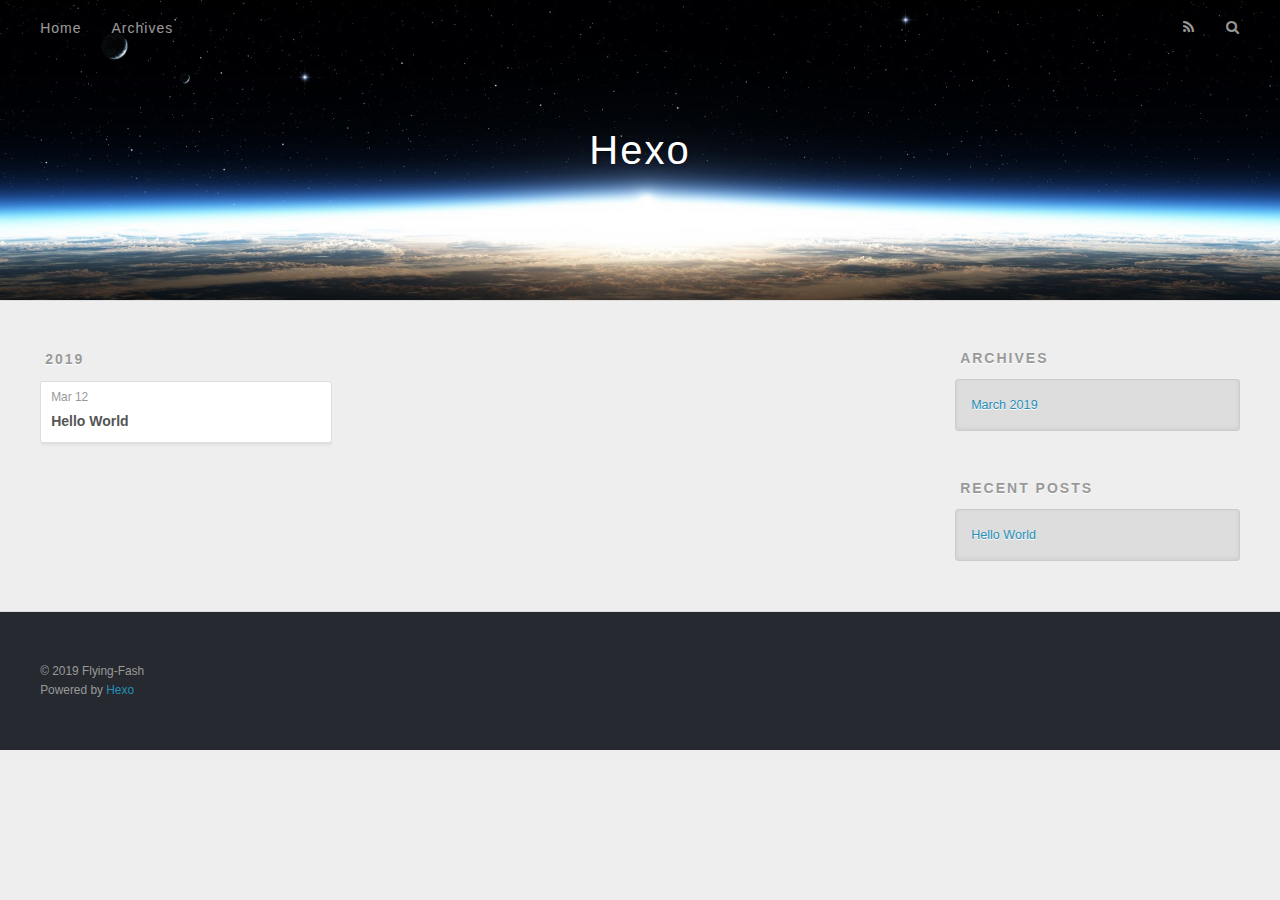
==== archives/index.html @ 2bca1225 "Site updated: 2019-03-12 23:17:30" ====
<!DOCTYPE html>
<html>
<head><meta name="generator" content="Hexo 3.8.0">
  <meta charset="utf-8">
  

  
  <title>Archives | Hexo</title>
  <meta name="viewport" content="width=device-width, initial-scale=1, maximum-scale=1">
  <meta property="og:type" content="website">
<meta property="og:title" content="Hexo">
<meta property="og:url" content="https://Flying-Fash.github.io/archives/index.html">
<meta property="og:site_name" content="Hexo">
<meta property="og:locale" content="default">
<meta name="twitter:card" content="summary">
<meta name="twitter:title" content="Hexo">
  
    <link rel="alternate" href="/atom.xml" title="Hexo" type="application/atom+xml">
  
  
    <link rel="icon" href="/favicon.png">
  
  
    <link href="//fonts.googleapis.com/css?family=Source+Code+Pro" rel="stylesheet" type="text/css">
  
  <link rel="stylesheet" href="/css/style.css">
</head>
</html>
<body>
  <div id="container">
    <div id="wrap">
      <header id="header">
  <div id="banner"></div>
  <div id="header-outer" class="outer">
    <div id="header-title" class="inner">
      <h1 id="logo-wrap">
        <a href="/" id="logo">Hexo</a>
      </h1>
      
    </div>
    <div id="header-inner" class="inner">
      <nav id="main-nav">
        <a id="main-nav-toggle" class="nav-icon"></a>
        
          <a class="main-nav-link" href="/">Home</a>
        
          <a class="main-nav-link" href="/archives">Archives</a>
        
      </nav>
      <nav id="sub-nav">
        
          <a id="nav-rss-link" class="nav-icon" href="/atom.xml" title="RSS Feed"></a>
        
        <a id="nav-search-btn" class="nav-icon" title="Search"></a>
      </nav>
      <div id="search-form-wrap">
        <form action="//google.com/search" method="get" accept-charset="UTF-8" class="search-form"><input type="search" name="q" class="search-form-input" placeholder="Search"><button type="submit" class="search-form-submit">&#xF002;</button><input type="hidden" name="sitesearch" value="https://Flying-Fash.github.io"></form>
      </div>
    </div>
  </div>
</header>
      <div class="outer">
        <section id="main">
  
  
    
    
      
      
      <section class="archives-wrap">
        <div class="archive-year-wrap">
          <a href="/archives/2019" class="archive-year">2019</a>
        </div>
        <div class="archives">
    
    <article class="archive-article archive-type-post">
  <div class="archive-article-inner">
    <header class="archive-article-header">
      <a href="/2019/03/12/hello-world/" class="archive-article-date">
  <time datetime="2019-03-12T14:25:50.762Z" itemprop="datePublished">Mar 12</time>
</a>
      
  
    <h1 itemprop="name">
      <a class="archive-article-title" href="/2019/03/12/hello-world/">Hello World</a>
    </h1>
  

    </header>
  </div>
</article>
  
  
    </div></section>
  


</section>
        
          <aside id="sidebar">
  
    

  
    

  
    
  
    
  <div class="widget-wrap">
    <h3 class="widget-title">Archives</h3>
    <div class="widget">
      <ul class="archive-list"><li class="archive-list-item"><a class="archive-list-link" href="/archives/2019/03/">March 2019</a></li></ul>
    </div>
  </div>


  
    
  <div class="widget-wrap">
    <h3 class="widget-title">Recent Posts</h3>
    <div class="widget">
      <ul>
        
          <li>
            <a href="/2019/03/12/hello-world/">Hello World</a>
          </li>
        
      </ul>
    </div>
  </div>

  
</aside>
        
      </div>
      <footer id="footer">
  
  <div class="outer">
    <div id="footer-info" class="inner">
      &copy; 2019 Flying-Fash<br>
      Powered by <a href="http://hexo.io/" target="_blank">Hexo</a>
    </div>
  </div>
</footer>
    </div>
    <nav id="mobile-nav">
  
    <a href="/" class="mobile-nav-link">Home</a>
  
    <a href="/archives" class="mobile-nav-link">Archives</a>
  
</nav>
    

<script src="//ajax.googleapis.com/ajax/libs/jquery/2.0.3/jquery.min.js"></script>


  <link rel="stylesheet" href="/fancybox/jquery.fancybox.css">
  <script src="/fancybox/jquery.fancybox.pack.js"></script>


<script src="/js/script.js"></script>



  </div>
</body>
</html>
---- css/style.css ----
body {
  width: 100%;
}
body:before,
body:after {
  content: "";
  display: table;
}
body:after {
  clear: both;
}
html,
body,
div,
span,
applet,
object,
iframe,
h1,
h2,
h3,
h4,
h5,
h6,
p,
blockquote,
pre,
a,
abbr,
acronym,
address,
big,
cite,
code,
del,
dfn,
em,
img,
ins,
kbd,
q,
s,
samp,
small,
strike,
strong,
sub,
sup,
tt,
var,
dl,
dt,
dd,
ol,
ul,
li,
fieldset,
form,
label,
legend,
table,
caption,
tbody,
tfoot,
thead,
tr,
th,
td {
  margin: 0;
  padding: 0;
  border: 0;
  outline: 0;
  font-weight: inherit;
  font-style: inherit;
  font-family: inherit;
  font-size: 100%;
  vertical-align: baseline;
}
body {
  line-height: 1;
  color: #000;
  background: #fff;
}
ol,
ul {
  list-style: none;
}
table {
  border-collapse: separate;
  border-spacing: 0;
  vertical-align: middle;
}
caption,
th,
td {
  text-align: left;
  font-weight: normal;
  vertical-align: middle;
}
a img {
  border: none;
}
input,
button {
  margin: 0;
  padding: 0;
}
input::-moz-focus-inner,
button::-moz-focus-inner {
  border: 0;
  padding: 0;
}
@font-face {
  font-family: FontAwesome;
  font-style: normal;
  font-weight: normal;
  src: url("fonts/fontawesome-webfont.eot?v=#4.0.3");
  src: url("fonts/fontawesome-webfont.eot?#iefix&v=#4.0.3") format("embedded-opentype"), url("fonts/fontawesome-webfont.woff?v=#4.0.3") format("woff"), url("fonts/fontawesome-webfont.ttf?v=#4.0.3") format("truetype"), url("fonts/fontawesome-webfont.svg#fontawesomeregular?v=#4.0.3") format("svg");
}
html,
body,
#container {
  height: 100%;
}
body {
  background: #eee;
  font: 14px -apple-system, BlinkMacSystemFont, "Segoe UI", "Roboto", "Oxygen", "Ubuntu", "Cantarell", "Fira Sans", "Droid Sans", "Helvetica Neue", sans-serif;
  -webkit-text-size-adjust: 100%;
}
.outer {
  max-width: 1220px;
  margin: 0 auto;
  padding: 0 20px;
}
.outer:before,
.outer:after {
  content: "";
  display: table;
}
.outer:after {
  clear: both;
}
.inner {
  display: inline;
  float: left;
  width: 98.33333333333333%;
  margin: 0 0.833333333333333%;
}
.left,
.alignleft {
  float: left;
}
.right,
.alignright {
  float: right;
}
.clear {
  clear: both;
}
#container {
  position: relative;
}
.mobile-nav-on {
  overflow: hidden;
}
#wrap {
  height: 100%;
  width: 100%;
  position: absolute;
  top: 0;
  left: 0;
  -webkit-transition: 0.2s ease-out;
  -moz-transition: 0.2s ease-out;
  -ms-transition: 0.2s ease-out;
  transition: 0.2s ease-out;
  z-index: 1;
  background: #eee;
}
.mobile-nav-on #wrap {
  left: 280px;
}
@media screen and (min-width: 768px) {
  #main {
    display: inline;
    float: left;
    width: 73.33333333333333%;
    margin: 0 0.833333333333333%;
  }
}
.article-date,
.article-category-link,
.archive-year,
.widget-title {
  text-decoration: none;
  text-transform: uppercase;
  letter-spacing: 2px;
  color: #999;
  margin-bottom: 1em;
  margin-left: 5px;
  line-height: 1em;
  text-shadow: 0 1px #fff;
  font-weight: bold;
}
.article-inner,
.archive-article-inner {
  background: #fff;
  -webkit-box-shadow: 1px 2px 3px #ddd;
  box-shadow: 1px 2px 3px #ddd;
  border: 1px solid #ddd;
  border-radius: 3px;
}
.article-entry h1,
.widget h1 {
  font-size: 2em;
}
.article-entry h2,
.widget h2 {
  font-size: 1.5em;
}
.article-entry h3,
.widget h3 {
  font-size: 1.3em;
}
.article-entry h4,
.widget h4 {
  font-size: 1.2em;
}
.article-entry h5,
.widget h5 {
  font-size: 1em;
}
.article-entry h6,
.widget h6 {
  font-size: 1em;
  color: #999;
}
.article-entry hr,
.widget hr {
  border: 1px dashed #ddd;
}
.article-entry strong,
.widget strong {
  font-weight: bold;
}
.article-entry em,
.widget em,
.article-entry cite,
.widget cite {
  font-style: italic;
}
.article-entry sup,
.widget sup,
.article-entry sub,
.widget sub {
  font-size: 0.75em;
  line-height: 0;
  position: relative;
  vertical-align: baseline;
}
.article-entry sup,
.widget sup {
  top: -0.5em;
}
.article-entry sub,
.widget sub {
  bottom: -0.2em;
}
.article-entry small,
.widget small {
  font-size: 0.85em;
}
.article-entry acronym,
.widget acronym,
.article-entry abbr,
.widget abbr {
  border-bottom: 1px dotted;
}
.article-entry ul,
.widget ul,
.article-entry ol,
.widget ol,
.article-entry dl,
.widget dl {
  margin: 0 20px;
  line-height: 1.6em;
}
.article-entry ul ul,
.widget ul ul,
.article-entry ol ul,
.widget ol ul,
.article-entry ul ol,
.widget ul ol,
.article-entry ol ol,
.widget ol ol {
  margin-top: 0;
  margin-bottom: 0;
}
.article-entry ul,
.widget ul {
  list-style: disc;
}
.article-entry ol,
.widget ol {
  list-style: decimal;
}
.article-entry dt,
.widget dt {
  font-weight: bold;
}
#header {
  height: 300px;
  position: relative;
  border-bottom: 1px solid #ddd;
}
#header:before,
#header:after {
  content: "";
  position: absolute;
  left: 0;
  right: 0;
  height: 40px;
}
#header:before {
  top: 0;
  background: -webkit-linear-gradient(rgba(0,0,0,0.2), transparent);
  background: -moz-linear-gradient(rgba(0,0,0,0.2), transparent);
  background: -ms-linear-gradient(rgba(0,0,0,0.2), transparent);
  background: linear-gradient(rgba(0,0,0,0.2), transparent);
}
#header:after {
  bottom: 0;
  background: -webkit-linear-gradient(transparent, rgba(0,0,0,0.2));
  background: -moz-linear-gradient(transparent, rgba(0,0,0,0.2));
  background: -ms-linear-gradient(transparent, rgba(0,0,0,0.2));
  background: linear-gradient(transparent, rgba(0,0,0,0.2));
}
#header-outer {
  height: 100%;
  position: relative;
}
#header-inner {
  position: relative;
  overflow: hidden;
}
#banner {
  position: absolute;
  top: 0;
  left: 0;
  width: 100%;
  height: 100%;
  background: url("images/banner.jpg") center #000;
  -webkit-background-size: cover;
  -moz-background-size: cover;
  background-size: cover;
  z-index: -1;
}
#header-title {
  text-align: center;
  height: 40px;
  position: absolute;
  top: 50%;
  left: 0;
  margin-top: -20px;
}
#logo,
#subtitle {
  text-decoration: none;
  color: #fff;
  font-weight: 300;
  text-shadow: 0 1px 4px rgba(0,0,0,0.3);
}
#logo {
  font-size: 40px;
  line-height: 40px;
  letter-spacing: 2px;
}
#subtitle {
  font-size: 16px;
  line-height: 16px;
  letter-spacing: 1px;
}
#subtitle-wrap {
  margin-top: 16px;
}
#main-nav {
  float: left;
  margin-left: -15px;
}
.nav-icon,
.main-nav-link {
  float: left;
  color: #fff;
  opacity: 0.6;
  text-decoration: none;
  text-shadow: 0 1px rgba(0,0,0,0.2);
  -webkit-transition: opacity 0.2s;
  -moz-transition: opacity 0.2s;
  -ms-transition: opacity 0.2s;
  transition: opacity 0.2s;
  display: block;
  padding: 20px 15px;
}
.nav-icon:hover,
.main-nav-link:hover {
  opacity: 1;
}
.nav-icon {
  font-family: FontAwesome;
  text-align: center;
  font-size: 14px;
  width: 14px;
  height: 14px;
  padding: 20px 15px;
  position: relative;
  cursor: pointer;
}
.main-nav-link {
  font-weight: 300;
  letter-spacing: 1px;
}
@media screen and (max-width: 479px) {
  .main-nav-link {
    display: none;
  }
}
#main-nav-toggle {
  display: none;
}
#main-nav-toggle:before {
  content: "\f0c9";
}
@media screen and (max-width: 479px) {
  #main-nav-toggle {
    display: block;
  }
}
#sub-nav {
  float: right;
  margin-right: -15px;
}
#nav-rss-link:before {
  content: "\f09e";
}
#nav-search-btn:before {
  content: "\f002";
}
#search-form-wrap {
  position: absolute;
  top: 15px;
  width: 150px;
  height: 30px;
  right: -150px;
  opacity: 0;
  -webkit-transition: 0.2s ease-out;
  -moz-transition: 0.2s ease-out;
  -ms-transition: 0.2s ease-out;
  transition: 0.2s ease-out;
}
#search-form-wrap.on {
  opacity: 1;
  right: 0;
}
@media screen and (max-width: 479px) {
  #search-form-wrap {
    width: 100%;
    right: -100%;
  }
}
.search-form {
  position: absolute;
  top: 0;
  left: 0;
  right: 0;
  background: #fff;
  padding: 5px 15px;
  border-radius: 15px;
  -webkit-box-shadow: 0 0 10px rgba(0,0,0,0.3);
  box-shadow: 0 0 10px rgba(0,0,0,0.3);
}
.search-form-input {
  border: none;
  background: none;
  color: #555;
  width: 100%;
  font: 13px -apple-system, BlinkMacSystemFont, "Segoe UI", "Roboto", "Oxygen", "Ubuntu", "Cantarell", "Fira Sans", "Droid Sans", "Helvetica Neue", sans-serif;
  outline: none;
}
.search-form-input::-webkit-search-results-decoration,
.search-form-input::-webkit-search-cancel-button {
  -webkit-appearance: none;
}
.search-form-submit {
  position: absolute;
  top: 50%;
  right: 10px;
  margin-top: -7px;
  font: 13px FontAwesome;
  border: none;
  background: none;
  color: #bbb;
  cursor: pointer;
}
.search-form-submit:hover,
.search-form-submit:focus {
  color: #777;
}
.article {
  margin: 50px 0;
}
.article-inner {
  overflow: hidden;
}
.article-meta:before,
.article-meta:after {
  content: "";
  display: table;
}
.article-meta:after {
  clear: both;
}
.article-date {
  float: left;
}
.article-category {
  float: left;
  line-height: 1em;
  color: #ccc;
  text-shadow: 0 1px #fff;
  margin-left: 8px;
}
.article-category:before {
  content: "\2022";
}
.article-category-link {
  margin: 0 12px 1em;
}
.article-header {
  padding: 20px 20px 0;
}
.article-title {
  text-decoration: none;
  font-size: 2em;
  font-weight: bold;
  color: #555;
  line-height: 1.1em;
  -webkit-transition: color 0.2s;
  -moz-transition: color 0.2s;
  -ms-transition: color 0.2s;
  transition: color 0.2s;
}
a.article-title:hover {
  color: #258fb8;
}
.article-entry {
  color: #555;
  padding: 0 20px;
}
.article-entry:before,
.article-entry:after {
  content: "";
  display: table;
}
.article-entry:after {
  clear: both;
}
.article-entry p,
.article-entry table {
  line-height: 1.6em;
  margin: 1.6em 0;
}
.article-entry h1,
.article-entry h2,
.article-entry h3,
.article-entry h4,
.article-entry h5,
.article-entry h6 {
  font-weight: bold;
}
.article-entry h1,
.article-entry h2,
.article-entry h3,
.article-entry h4,
.article-entry h5,
.article-entry h6 {
  line-height: 1.1em;
  margin: 1.1em 0;
}
.article-entry a {
  color: #258fb8;
  text-decoration: none;
}
.article-entry a:hover {
  text-decoration: underline;
}
.article-entry ul,
.article-entry ol,
.article-entry dl {
  margin-top: 1.6em;
  margin-bottom: 1.6em;
}
.article-entry img,
.article-entry video {
  max-width: 100%;
  height: auto;
  display: block;
  margin: auto;
}
.article-entry iframe {
  border: none;
}
.article-entry table {
  width: 100%;
  border-collapse: collapse;
  border-spacing: 0;
}
.article-entry th {
  font-weight: bold;
  border-bottom: 3px solid #ddd;
  padding-bottom: 0.5em;
}
.article-entry td {
  border-bottom: 1px solid #ddd;
  padding: 10px 0;
}
.article-entry blockquote {
  font-family: Georgia, "Times New Roman", serif;
  font-size: 1.4em;
  margin: 1.6em 20px;
  text-align: center;
}
.article-entry blockquote footer {
  font-size: 14px;
  margin: 1.6em 0;
  font-family: -apple-system, BlinkMacSystemFont, "Segoe UI", "Roboto", "Oxygen", "Ubuntu", "Cantarell", "Fira Sans", "Droid Sans", "Helvetica Neue", sans-serif;
}
.article-entry blockquote footer cite:before {
  content: "—";
  padding: 0 0.5em;
}
.article-entry .pullquote {
  text-align: left;
  width: 45%;
  margin: 0;
}
.article-entry .pullquote.left {
  margin-left: 0.5em;
  margin-right: 1em;
}
.article-entry .pullquote.right {
  margin-right: 0.5em;
  margin-left: 1em;
}
.article-entry .caption {
  color: #999;
  display: block;
  font-size: 0.9em;
  margin-top: 0.5em;
  position: relative;
  text-align: center;
}
.article-entry .video-container {
  position: relative;
  padding-top: 56.25%;
  height: 0;
  overflow: hidden;
}
.article-entry .video-container iframe,
.article-entry .video-container object,
.article-entry .video-container embed {
  position: absolute;
  top: 0;
  left: 0;
  width: 100%;
  height: 100%;
  margin-top: 0;
}
.article-more-link a {
  display: inline-block;
  line-height: 1em;
  padding: 6px 15px;
  border-radius: 15px;
  background: #eee;
  color: #999;
  text-shadow: 0 1px #fff;
  text-decoration: none;
}
.article-more-link a:hover {
  background: #258fb8;
  color: #fff;
  text-decoration: none;
  text-shadow: 0 1px #1e7293;
}
.article-footer {
  font-size: 0.85em;
  line-height: 1.6em;
  border-top: 1px solid #ddd;
  padding-top: 1.6em;
  margin: 0 20px 20px;
}
.article-footer:before,
.article-footer:after {
  content: "";
  display: table;
}
.article-footer:after {
  clear: both;
}
.article-footer a {
  color: #999;
  text-decoration: none;
}
.article-footer a:hover {
  color: #555;
}
.article-tag-list-item {
  float: left;
  margin-right: 10px;
}
.article-tag-list-link:before {
  content: "#";
}
.article-comment-link {
  float: right;
}
.article-comment-link:before {
  content: "\f075";
  font-family: FontAwesome;
  padding-right: 8px;
}
.article-share-link {
  cursor: pointer;
  float: right;
  margin-left: 20px;
}
.article-share-link:before {
  content: "\f064";
  font-family: FontAwesome;
  padding-right: 6px;
}
#article-nav {
  position: relative;
}
#article-nav:before,
#article-nav:after {
  content: "";
  display: table;
}
#article-nav:after {
  clear: both;
}
@media screen and (min-width: 768px) {
  #article-nav {
    margin: 50px 0;
  }
  #article-nav:before {
    width: 8px;
    height: 8px;
    position: absolute;
    top: 50%;
    left: 50%;
    margin-top: -4px;
    margin-left: -4px;
    content: "";
    border-radius: 50%;
    background: #ddd;
    -webkit-box-shadow: 0 1px 2px #fff;
    box-shadow: 0 1px 2px #fff;
  }
}
.article-nav-link-wrap {
  text-decoration: none;
  text-shadow: 0 1px #fff;
  color: #999;
  -webkit-box-sizing: border-box;
  -moz-box-sizing: border-box;
  box-sizing: border-box;
  margin-top: 50px;
  text-align: center;
  display: block;
}
.article-nav-link-wrap:hover {
  color: #555;
}
@media screen and (min-width: 768px) {
  .article-nav-link-wrap {
    width: 50%;
    margin-top: 0;
  }
}
@media screen and (min-width: 768px) {
  #article-nav-newer {
    float: left;
    text-align: right;
    padding-right: 20px;
  }
}
@media screen and (min-width: 768px) {
  #article-nav-older {
    float: right;
    text-align: left;
    padding-left: 20px;
  }
}
.article-nav-caption {
  text-transform: uppercase;
  letter-spacing: 2px;
  color: #ddd;
  line-height: 1em;
  font-weight: bold;
}
#article-nav-newer .article-nav-caption {
  margin-right: -2px;
}
.article-nav-title {
  font-size: 0.85em;
  line-height: 1.6em;
  margin-top: 0.5em;
}
.article-share-box {
  position: absolute;
  display: none;
  background: #fff;
  -webkit-box-shadow: 1px 2px 10px rgba(0,0,0,0.2);
  box-shadow: 1px 2px 10px rgba(0,0,0,0.2);
  border-radius: 3px;
  margin-left: -145px;
  overflow: hidden;
  z-index: 1;
}
.article-share-box.on {
  display: block;
}
.article-share-input {
  width: 100%;
  background: none;
  -webkit-box-sizing: border-box;
  -moz-box-sizing: border-box;
  box-sizing: border-box;
  font: 14px -apple-system, BlinkMacSystemFont, "Segoe UI", "Roboto", "Oxygen", "Ubuntu", "Cantarell", "Fira Sans", "Droid Sans", "Helvetica Neue", sans-serif;
  padding: 0 15px;
  color: #555;
  outline: none;
  border: 1px solid #ddd;
  border-radius: 3px 3px 0 0;
  height: 36px;
  line-height: 36px;
}
.article-share-links {
  background: #eee;
}
.article-share-links:before,
.article-share-links:after {
  content: "";
  display: table;
}
.article-share-links:after {
  clear: both;
}
.article-share-twitter,
.article-share-facebook,
.article-share-pinterest,
.article-share-google {
  width: 50px;
  height: 36px;
  display: block;
  float: left;
  position: relative;
  color: #999;
  text-shadow: 0 1px #fff;
}
.article-share-twitter:before,
.article-share-facebook:before,
.article-share-pinterest:before,
.article-share-google:before {
  font-size: 20px;
  font-family: FontAwesome;
  width: 20px;
  height: 20px;
  position: absolute;
  top: 50%;
  left: 50%;
  margin-top: -10px;
  margin-left: -10px;
  text-align: center;
}
.article-share-twitter:hover,
.article-share-facebook:hover,
.article-share-pinterest:hover,
.article-share-google:hover {
  color: #fff;
}
.article-share-twitter:before {
  content: "\f099";
}
.article-share-twitter:hover {
  background: #00aced;
  text-shadow: 0 1px #008abe;
}
.article-share-facebook:before {
  content: "\f09a";
}
.article-share-facebook:hover {
  background: #3b5998;
  text-shadow: 0 1px #2f477a;
}
.article-share-pinterest:before {
  content: "\f0d2";
}
.article-share-pinterest:hover {
  background: #cb2027;
  text-shadow: 0 1px #a21a1f;
}
.article-share-google:before {
  content: "\f0d5";
}
.article-share-google:hover {
  background: #dd4b39;
  text-shadow: 0 1px #be3221;
}
.article-gallery {
  background: #000;
  position: relative;
}
.article-gallery-photos {
  position: relative;
  overflow: hidden;
}
.article-gallery-img {
  display: none;
  max-width: 100%;
}
.article-gallery-img:first-child {
  display: block;
}
.article-gallery-img.loaded {
  position: absolute;
  display: block;
}
.article-gallery-img img {
  display: block;
  max-width: 100%;
  margin: 0 auto;
}
#comments {
  background: #fff;
  -webkit-box-shadow: 1px 2px 3px #ddd;
  box-shadow: 1px 2px 3px #ddd;
  padding: 20px;
  border: 1px solid #ddd;
  border-radius: 3px;
  margin: 50px 0;
}
#comments a {
  color: #258fb8;
}
.archives-wrap {
  margin: 50px 0;
}
.archives:before,
.archives:after {
  content: "";
  display: table;
}
.archives:after {
  clear: both;
}
.archive-year-wrap {
  margin-bottom: 1em;
}
.archives {
  -webkit-column-gap: 10px;
  -moz-column-gap: 10px;
  column-gap: 10px;
}
@media screen and (min-width: 480px) and (max-width: 767px) {
  .archives {
    -webkit-column-count: 2;
    -moz-column-count: 2;
    column-count: 2;
  }
}
@media screen and (min-width: 768px) {
  .archives {
    -webkit-column-count: 3;
    -moz-column-count: 3;
    column-count: 3;
  }
}
.archive-article {
  -webkit-column-break-inside: avoid;
  page-break-inside: avoid;
  overflow: hidden;
  break-inside: avoid-column;
}
.archive-article-inner {
  padding: 10px;
  margin-bottom: 15px;
}
.archive-article-title {
  text-decoration: none;
  font-weight: bold;
  color: #555;
  -webkit-transition: color 0.2s;
  -moz-transition: color 0.2s;
  -ms-transition: color 0.2s;
  transition: color 0.2s;
  line-height: 1.6em;
}
.archive-article-title:hover {
  color: #258fb8;
}
.archive-article-footer {
  margin-top: 1em;
}
.archive-article-date {
  color: #999;
  text-decoration: none;
  font-size: 0.85em;
  line-height: 1em;
  margin-bottom: 0.5em;
  display: block;
}
#page-nav {
  margin: 50px auto;
  background: #fff;
  -webkit-box-shadow: 1px 2px 3px #ddd;
  box-shadow: 1px 2px 3px #ddd;
  border: 1px solid #ddd;
  border-radius: 3px;
  text-align: center;
  color: #999;
  overflow: hidden;
}
#page-nav:before,
#page-nav:after {
  content: "";
  display: table;
}
#page-nav:after {
  clear: both;
}
#page-nav a,
#page-nav span {
  padding: 10px 20px;
  line-height: 1;
  height: 2ex;
}
#page-nav a {
  color: #999;
  text-decoration: none;
}
#page-nav a:hover {
  background: #999;
  color: #fff;
}
#page-nav .prev {
  float: left;
}
#page-nav .next {
  float: right;
}
#page-nav .page-number {
  display: inline-block;
}
@media screen and (max-width: 479px) {
  #page-nav .page-number {
    display: none;
  }
}
#page-nav .current {
  color: #555;
  font-weight: bold;
}
#page-nav .space {
  color: #ddd;
}
#footer {
  background: #262a30;
  padding: 50px 0;
  border-top: 1px solid #ddd;
  color: #999;
}
#footer a {
  color: #258fb8;
  text-decoration: none;
}
#footer a:hover {
  text-decoration: underline;
}
#footer-info {
  line-height: 1.6em;
  font-size: 0.85em;
}
.article-entry pre,
.article-entry .highlight {
  background: #2d2d2d;
  margin: 0 -20px;
  padding: 15px 20px;
  border-style: solid;
  border-color: #ddd;
  border-width: 1px 0;
  overflow: auto;
  color: #ccc;
  line-height: 22.400000000000002px;
}
.article-entry .highlight .gutter pre,
.article-entry .gist .gist-file .gist-data .line-numbers {
  color: #666;
  font-size: 0.85em;
}
.article-entry pre,
.article-entry code {
  font-family: "Source Code Pro", Consolas, Monaco, Menlo, Consolas, monospace;
}
.article-entry code {
  background: #eee;
  text-shadow: 0 1px #fff;
  padding: 0 0.3em;
}
.article-entry pre code {
  background: none;
  text-shadow: none;
  padding: 0;
}
.article-entry .highlight pre {
  border: none;
  margin: 0;
  padding: 0;
}
.article-entry .highlight table {
  margin: 0;
  width: auto;
}
.article-entry .highlight td {
  border: none;
  padding: 0;
}
.article-entry .highlight figcaption {
  font-size: 0.85em;
  color: #999;
  line-height: 1em;
  margin-bottom: 1em;
}
.article-entry .highlight figcaption:before,
.article-entry .highlight figcaption:after {
  content: "";
  display: table;
}
.article-entry .highlight figcaption:after {
  clear: both;
}
.article-entry .highlight figcaption a {
  float: right;
}
.article-entry .highlight .gutter pre {
  text-align: right;
  padding-right: 20px;
}
.article-entry .highlight .line {
  height: 22.400000000000002px;
}
.article-entry .highlight .line.marked {
  background: #515151;
}
.article-entry .gist {
  margin: 0 -20px;
  border-style: solid;
  border-color: #ddd;
  border-width: 1px 0;
  background: #2d2d2d;
  padding: 15px 20px 15px 0;
}
.article-entry .gist .gist-file {
  border: none;
  font-family: "Source Code Pro", Consolas, Monaco, Menlo, Consolas, monospace;
  margin: 0;
}
.article-entry .gist .gist-file .gist-data {
  background: none;
  border: none;
}
.article-entry .gist .gist-file .gist-data .line-numbers {
  background: none;
  border: none;
  padding: 0 20px 0 0;
}
.article-entry .gist .gist-file .gist-data .line-data {
  padding: 0 !important;
}
.article-entry .gist .gist-file .highlight {
  margin: 0;
  padding: 0;
  border: none;
}
.article-entry .gist .gist-file .gist-meta {
  background: #2d2d2d;
  color: #999;
  font: 0.85em -apple-system, BlinkMacSystemFont, "Segoe UI", "Roboto", "Oxygen", "Ubuntu", "Cantarell", "Fira Sans", "Droid Sans", "Helvetica Neue", sans-serif;
  text-shadow: 0 0;
  padding: 0;
  margin-top: 1em;
  margin-left: 20px;
}
.article-entry .gist .gist-file .gist-meta a {
  color: #258fb8;
  font-weight: normal;
}
.article-entry .gist .gist-file .gist-meta a:hover {
  text-decoration: underline;
}
pre .comment,
pre .title {
  color: #999;
}
pre .variable,
pre .attribute,
pre .tag,
pre .regexp,
pre .ruby .constant,
pre .xml .tag .title,
pre .xml .pi,
pre .xml .doctype,
pre .html .doctype,
pre .css .id,
pre .css .class,
pre .css .pseudo {
  color: #f2777a;
}
pre .number,
pre .preprocessor,
pre .built_in,
pre .literal,
pre .params,
pre .constant {
  color: #f99157;
}
pre .class,
pre .ruby .class .title,
pre .css .rules .attribute {
  color: #9c9;
}
pre .string,
pre .value,
pre .inheritance,
pre .header,
pre .ruby .symbol,
pre .xml .cdata {
  color: #9c9;
}
pre .css .hexcolor {
  color: #6cc;
}
pre .function,
pre .python .decorator,
pre .python .title,
pre .ruby .function .title,
pre .ruby .title .keyword,
pre .perl .sub,
pre .javascript .title,
pre .coffeescript .title {
  color: #69c;
}
pre .keyword,
pre .javascript .function {
  color: #c9c;
}
@media screen and (max-width: 479px) {
  #mobile-nav {
    position: absolute;
    top: 0;
    left: 0;
    width: 280px;
    height: 100%;
    background: #191919;
    border-right: 1px solid #fff;
  }
}
@media screen and (max-width: 479px) {
  .mobile-nav-link {
    display: block;
    color: #999;
    text-decoration: none;
    padding: 15px 20px;
    font-weight: bold;
  }
  .mobile-nav-link:hover {
    color: #fff;
  }
}
@media screen and (min-width: 768px) {
  #sidebar {
    display: inline;
    float: left;
    width: 23.333333333333332%;
    margin: 0 0.833333333333333%;
  }
}
.widget-wrap {
  margin: 50px 0;
}
.widget {
  color: #777;
  text-shadow: 0 1px #fff;
  background: #ddd;
  -webkit-box-shadow: 0 -1px 4px #ccc inset;
  box-shadow: 0 -1px 4px #ccc inset;
  border: 1px solid #ccc;
  padding: 15px;
  border-radius: 3px;
}
.widget a {
  color: #258fb8;
  text-decoration: none;
}
.widget a:hover {
  text-decoration: underline;
}
.widget ul ul,
.widget ol ul,
.widget dl ul,
.widget ul ol,
.widget ol ol,
.widget dl ol,
.widget ul dl,
.widget ol dl,
.widget dl dl {
  margin-left: 15px;
  list-style: disc;
}
.widget {
  line-height: 1.6em;
  word-wrap: break-word;
  font-size: 0.9em;
}
.widget ul,
.widget ol {
  list-style: none;
  margin: 0;
}
.widget ul ul,
.widget ol ul,
.widget ul ol,
.widget ol ol {
  margin: 0 20px;
}
.widget ul ul,
.widget ol ul {
  list-style: disc;
}
.widget ul ol,
.widget ol ol {
  list-style: decimal;
}
.category-list-count,
.tag-list-count,
.archive-list-count {
  padding-left: 5px;
  color: #999;
  font-size: 0.85em;
}
.category-list-count:before,
.tag-list-count:before,
.archive-list-count:before {
  content: "(";
}
.category-list-count:after,
.tag-list-count:after,
.archive-list-count:after {
  content: ")";
}
.tagcloud a {
  margin-right: 5px;
  display: inline-block;
}
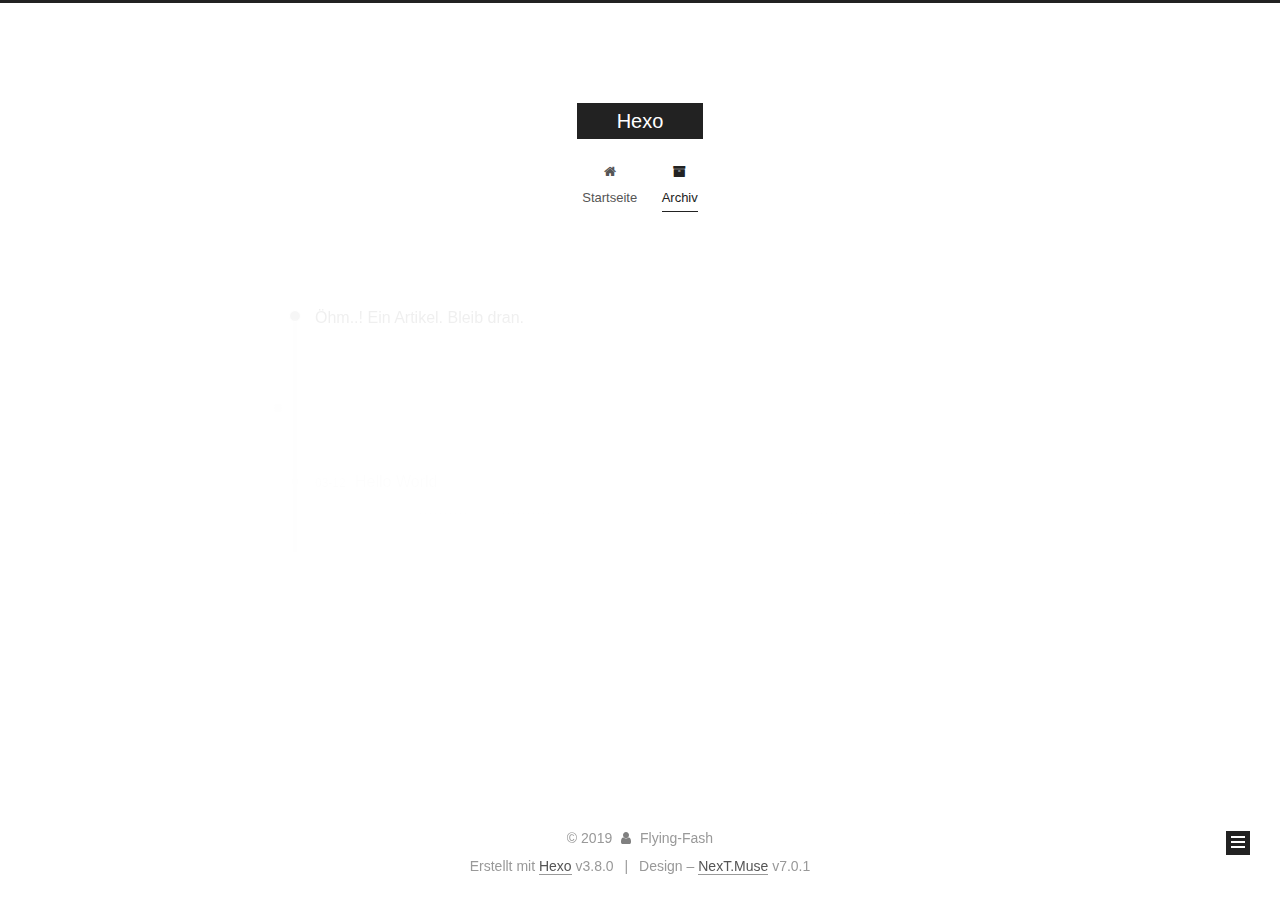
==== commit 2bf06405: "Site updated: 2019-03-12 23:56:11" ====
--- a/archives/index.html
+++ b/archives/index.html
@@ -1,12 +1,103 @@
 <!DOCTYPE html>
-<html>
+
+
+
+
+
+
+
+
+
+
+
+
+  
+
+
+<html class="theme-next muse use-motion" lang>
 <head><meta name="generator" content="Hexo 3.8.0">
-  <meta charset="utf-8">
-  
-
-  
-  <title>Archives | Hexo</title>
-  <meta name="viewport" content="width=device-width, initial-scale=1, maximum-scale=1">
+  <meta charset="UTF-8">
+<meta http-equiv="X-UA-Compatible" content="IE=edge">
+<meta name="viewport" content="width=device-width, initial-scale=1, maximum-scale=2">
+<meta name="theme-color" content="#222">
+
+
+
+
+
+
+
+
+
+
+
+
+
+
+
+
+
+
+
+
+
+
+
+
+
+
+<link rel="stylesheet" href="/lib/font-awesome/css/font-awesome.min.css?v=4.6.2">
+
+<link rel="stylesheet" href="/css/main.css?v=7.0.1">
+
+
+  <link rel="apple-touch-icon" sizes="180x180" href="/images/apple-touch-icon-next.png?v=7.0.1">
+
+
+  <link rel="icon" type="image/png" sizes="32x32" href="/images/favicon-32x32-next.png?v=7.0.1">
+
+
+  <link rel="icon" type="image/png" sizes="16x16" href="/images/favicon-16x16-next.png?v=7.0.1">
+
+
+  <link rel="mask-icon" href="/images/logo.svg?v=7.0.1" color="#222">
+
+
+
+
+
+
+
+<script id="hexo.configurations">
+  var NexT = window.NexT || {};
+  var CONFIG = {
+    root: '/',
+    scheme: 'Muse',
+    version: '7.0.1',
+    sidebar: {"position":"left","display":"post","offset":12,"onmobile":false,"dimmer":false},
+    back2top: true,
+    back2top_sidebar: false,
+    fancybox: false,
+    fastclick: false,
+    lazyload: false,
+    tabs: true,
+    motion: {"enable":true,"async":false,"transition":{"post_block":"fadeIn","post_header":"slideDownIn","post_body":"slideDownIn","coll_header":"slideLeftIn","sidebar":"slideUpIn"}},
+    algolia: {
+      applicationID: '',
+      apiKey: '',
+      indexName: '',
+      hits: {"per_page":10},
+      labels: {"input_placeholder":"Search for Posts","hits_empty":"We didn't find any results for the search: ${query}","hits_stats":"${hits} results found in ${time} ms"}
+    }
+  };
+</script>
+
+
+  
+
+
+
+
   <meta property="og:type" content="website">
 <meta property="og:title" content="Hexo">
 <meta property="og:url" content="https://Flying-Fash.github.io/archives/index.html">
@@ -14,157 +105,493 @@
 <meta property="og:locale" content="default">
 <meta name="twitter:card" content="summary">
 <meta name="twitter:title" content="Hexo">
-  
-    <link rel="alternate" href="/atom.xml" title="Hexo" type="application/atom+xml">
-  
-  
-    <link rel="icon" href="/favicon.png">
-  
-  
-    <link href="//fonts.googleapis.com/css?family=Source+Code+Pro" rel="stylesheet" type="text/css">
-  
-  <link rel="stylesheet" href="/css/style.css">
+
+
+
+
+
+
+  <link rel="canonical" href="https://Flying-Fash.github.io/archives/">
+
+
+
+<script id="page.configurations">
+  CONFIG.page = {
+    sidebar: "",
+  };
+</script>
+
+  <title>Archiv | Hexo</title>
+  
+
+
+
+
+
+
+
+
+
+
+
+
+  <noscript>
+  <style>
+  .use-motion .motion-element,
+  .use-motion .brand,
+  .use-motion .menu-item,
+  .sidebar-inner,
+  .use-motion .post-block,
+  .use-motion .pagination,
+  .use-motion .comments,
+  .use-motion .post-header,
+  .use-motion .post-body,
+  .use-motion .collection-title { opacity: initial; }
+
+  .use-motion .logo,
+  .use-motion .site-title,
+  .use-motion .site-subtitle {
+    opacity: initial;
+    top: initial;
+  }
+
+  .use-motion .logo-line-before i { left: initial; }
+  .use-motion .logo-line-after i { right: initial; }
+  </style>
+</noscript>
+
 </head>
-</html>
-<body>
-  <div id="container">
-    <div id="wrap">
-      <header id="header">
-  <div id="banner"></div>
-  <div id="header-outer" class="outer">
-    <div id="header-title" class="inner">
-      <h1 id="logo-wrap">
-        <a href="/" id="logo">Hexo</a>
-      </h1>
-      
+
+<body itemscope itemtype="http://schema.org/WebPage" lang="default">
+
+  
+  
+    
+  
+
+  <div class="container sidebar-position-left page-archive">
+    <div class="headband"></div>
+
+    <header id="header" class="header" itemscope itemtype="http://schema.org/WPHeader">
+      <div class="header-inner"><div class="site-brand-wrapper">
+  <div class="site-meta">
+    
+
+    <div class="custom-logo-site-title">
+      <a href="/" class="brand" rel="start">
+        <span class="logo-line-before"><i></i></span>
+        <span class="site-title">Hexo</span>
+        <span class="logo-line-after"><i></i></span>
+      </a>
     </div>
-    <div id="header-inner" class="inner">
-      <nav id="main-nav">
-        <a id="main-nav-toggle" class="nav-icon"></a>
-        
-          <a class="main-nav-link" href="/">Home</a>
-        
-          <a class="main-nav-link" href="/archives">Archives</a>
-        
-      </nav>
-      <nav id="sub-nav">
-        
-          <a id="nav-rss-link" class="nav-icon" href="/atom.xml" title="RSS Feed"></a>
-        
-        <a id="nav-search-btn" class="nav-icon" title="Search"></a>
-      </nav>
-      <div id="search-form-wrap">
-        <form action="//google.com/search" method="get" accept-charset="UTF-8" class="search-form"><input type="search" name="q" class="search-form-input" placeholder="Search"><button type="submit" class="search-form-submit">&#xF002;</button><input type="hidden" name="sitesearch" value="https://Flying-Fash.github.io"></form>
+    
+    
+  </div>
+
+  <div class="site-nav-toggle">
+    <button aria-label="Navigationsleiste an/ausschalten">
+      <span class="btn-bar"></span>
+      <span class="btn-bar"></span>
+      <span class="btn-bar"></span>
+    </button>
+  </div>
+</div>
+
+
+
+<nav class="site-nav">
+  
+    <ul id="menu" class="menu">
+      
+        
+        
+        
+          
+          <li class="menu-item menu-item-home">
+
+    
+    
+    
+      
+    
+
+    
+
+    <a href="/" rel="section"><i class="menu-item-icon fa fa-fw fa-home"></i> <br>Startseite</a>
+
+  </li>
+        
+        
+        
+          
+          <li class="menu-item menu-item-archives menu-item-active">
+
+    
+    
+    
+      
+    
+
+    
+
+    <a href="/archives/" rel="section"><i class="menu-item-icon fa fa-fw fa-archive"></i> <br>Archiv</a>
+
+  </li>
+
+      
+      
+    </ul>
+  
+
+  
+    
+
+    
+    
+      
+      
+    
+      
+      
+    
+    
+
+  
+
+
+  
+
+  
+</nav>
+
+
+
+  
+
+
+
+</div>
+    </header>
+
+    
+
+
+    <main id="main" class="main">
+      <div class="main-inner">
+        <div class="content-wrap">
+          
+          <div id="content" class="content">
+            
+
+  
+  
+  
+  <div class="post-block archive">
+    <div id="posts" class="posts-collapse">
+      <span class="archive-move-on"></span>
+
+      
+      <span class="archive-page-counter">
+        
+        
+        
+          
+        
+        Öhm..! Ein Artikel. Bleib dran.
+      </span>
+      
+
+      
+
+        
+        
+        
+
+        
+          
+          <div class="collection-title">
+            <h1 class="archive-year" id="archive-year-2019">2019</h1>
+          </div>
+        
+        
+
+        
+
+  <article class="post post-type-normal" itemscope itemtype="http://schema.org/Article">
+    <header class="post-header">
+
+      <h2 class="post-title">
+        
+          <a class="post-title-link" href="/2019/03/12/hello-world/" itemprop="url">
+            
+              <span itemprop="name">Hello World</span>
+            
+          </a>
+        
+      </h2>
+
+      <div class="post-meta">
+        <time class="post-time" itemprop="dateCreated" datetime="2019-03-12T22:25:50+08:00" content="2019-03-12">
+          03-12
+        </time>
       </div>
+
+    </header>
+  </article>
+
+
+
+      
+
     </div>
   </div>
-</header>
-      <div class="outer">
-        <section id="main">
-  
-  
-    
-    
-      
-      
-      <section class="archives-wrap">
-        <div class="archive-year-wrap">
-          <a href="/archives/2019" class="archive-year">2019</a>
+  
+  
+  
+
+  
+
+
+
+          </div>
+          
+
         </div>
-        <div class="archives">
-    
-    <article class="archive-article archive-type-post">
-  <div class="archive-article-inner">
-    <header class="archive-article-header">
-      <a href="/2019/03/12/hello-world/" class="archive-article-date">
-  <time datetime="2019-03-12T14:25:50.762Z" itemprop="datePublished">Mar 12</time>
-</a>
-      
-  
-    <h1 itemprop="name">
-      <a class="archive-article-title" href="/2019/03/12/hello-world/">Hello World</a>
-    </h1>
-  
-
-    </header>
-  </div>
-</article>
-  
-  
-    </div></section>
-  
-
-
-</section>
-        
-          <aside id="sidebar">
-  
-    
-
-  
-    
-
-  
-    
-  
-    
-  <div class="widget-wrap">
-    <h3 class="widget-title">Archives</h3>
-    <div class="widget">
-      <ul class="archive-list"><li class="archive-list-item"><a class="archive-list-link" href="/archives/2019/03/">March 2019</a></li></ul>
+        
+          
+  
+  <div class="sidebar-toggle">
+    <div class="sidebar-toggle-line-wrap">
+      <span class="sidebar-toggle-line sidebar-toggle-line-first"></span>
+      <span class="sidebar-toggle-line sidebar-toggle-line-middle"></span>
+      <span class="sidebar-toggle-line sidebar-toggle-line-last"></span>
     </div>
   </div>
 
-
-  
-    
-  <div class="widget-wrap">
-    <h3 class="widget-title">Recent Posts</h3>
-    <div class="widget">
-      <ul>
-        
-          <li>
-            <a href="/2019/03/12/hello-world/">Hello World</a>
-          </li>
-        
-      </ul>
+  <aside id="sidebar" class="sidebar">
+    <div class="sidebar-inner">
+
+      
+
+      
+
+      <div class="site-overview-wrap sidebar-panel sidebar-panel-active">
+        <div class="site-overview">
+          <div class="site-author motion-element" itemprop="author" itemscope itemtype="http://schema.org/Person">
+            
+              <p class="site-author-name" itemprop="name">Flying-Fash</p>
+              <div class="site-description motion-element" itemprop="description"></div>
+          </div>
+
+          
+            <nav class="site-state motion-element">
+              
+                <div class="site-state-item site-state-posts">
+                
+                  <a href="/archives/">
+                
+                    <span class="site-state-item-count">1</span>
+                    <span class="site-state-item-name">Artikel</span>
+                  </a>
+                </div>
+              
+
+              
+
+              
+            </nav>
+          
+
+          
+
+          
+
+          
+
+          
+          
+
+          
+            
+          
+          
+
+        </div>
+      </div>
+
+      
+
+      
+
     </div>
+  </aside>
+  
+
+
+        
+      </div>
+    </main>
+
+    <footer id="footer" class="footer">
+      <div class="footer-inner">
+        <div class="copyright">&copy; <span itemprop="copyrightYear">2019</span>
+  <span class="with-love" id="animate">
+    <i class="fa fa-user"></i>
+  </span>
+  <span class="author" itemprop="copyrightHolder">Flying-Fash</span>
+
+  
+
+  
+</div>
+
+
+  <div class="powered-by">Erstellt mit  <a href="https://hexo.io" class="theme-link" rel="noopener" target="_blank">Hexo</a> v3.8.0</div>
+
+
+
+  <span class="post-meta-divider">|</span>
+
+
+
+  <div class="theme-info">Design – <a href="https://theme-next.org" class="theme-link" rel="noopener" target="_blank">NexT.Muse</a> v7.0.1</div>
+
+
+
+
+        
+
+
+
+
+
+
+
+
+        
+      </div>
+    </footer>
+
+    
+      <div class="back-to-top">
+        <i class="fa fa-arrow-up"></i>
+        
+      </div>
+    
+
+    
+
+    
+
+    
   </div>
 
   
-</aside>
-        
-      </div>
-      <footer id="footer">
-  
-  <div class="outer">
-    <div id="footer-info" class="inner">
-      &copy; 2019 Flying-Fash<br>
-      Powered by <a href="http://hexo.io/" target="_blank">Hexo</a>
-    </div>
-  </div>
-</footer>
-    </div>
-    <nav id="mobile-nav">
-  
-    <a href="/" class="mobile-nav-link">Home</a>
-  
-    <a href="/archives" class="mobile-nav-link">Archives</a>
-  
-</nav>
-    
-
-<script src="//ajax.googleapis.com/ajax/libs/jquery/2.0.3/jquery.min.js"></script>
-
-
-  <link rel="stylesheet" href="/fancybox/jquery.fancybox.css">
-  <script src="/fancybox/jquery.fancybox.pack.js"></script>
-
-
-<script src="/js/script.js"></script>
-
-
-
-  </div>
+
+<script>
+  if (Object.prototype.toString.call(window.Promise) !== '[object Function]') {
+    window.Promise = null;
+  }
+</script>
+
+
+
+
+
+
+
+
+
+
+
+
+
+
+
+
+
+
+
+
+
+
+
+
+
+
+  
+  <script src="/lib/jquery/index.js?v=2.1.3"></script>
+
+  
+  <script src="/lib/velocity/velocity.min.js?v=1.2.1"></script>
+
+  
+  <script src="/lib/velocity/velocity.ui.min.js?v=1.2.1"></script>
+
+
+  
+
+
+  <script src="/js/src/utils.js?v=7.0.1"></script>
+
+  <script src="/js/src/motion.js?v=7.0.1"></script>
+
+
+
+  
+  
+
+
+  <script src="/js/src/schemes/muse.js?v=7.0.1"></script>
+
+
+
+  
+
+  
+
+
+  <script src="/js/src/next-boot.js?v=7.0.1"></script>
+
+
+  
+
+  
+
+  
+
+  
+
+
+
+  
+
+
+
+
+  
+
+  
+
+  
+
+  
+
+  
+
+  
+
+  
+
+  
+
+  
+
+  
+
+  
+
+  
+
 </body>
-</html>+</html>
--- a/css/main.css
+++ b/css/main.css
@@ -0,0 +1,2633 @@
+/* normalize.css v3.0.2 | MIT License | git.io/normalize */
+html {
+  font-family: sans-serif; /* 1 */
+  -ms-text-size-adjust: 100%; /* 2 */
+  -webkit-text-size-adjust: 100%; /* 2 */
+}
+body {
+  margin: 0;
+}
+article,
+aside,
+details,
+figcaption,
+figure,
+footer,
+header,
+hgroup,
+main,
+menu,
+nav,
+section,
+summary {
+  display: block;
+}
+audio,
+canvas,
+progress,
+video {
+  display: inline-block; /* 1 */
+  vertical-align: baseline; /* 2 */
+}
+audio:not([controls]) {
+  display: none;
+  height: 0;
+}
+[hidden],
+template {
+  display: none;
+}
+a {
+  background-color: transparent;
+}
+a:active,
+a:hover {
+  outline: 0;
+}
+abbr[title] {
+  border-bottom: 1px dotted;
+}
+b,
+strong {
+  font-weight: bold;
+}
+dfn {
+  font-style: italic;
+}
+h1 {
+  font-size: 2em;
+  margin: 0.67em 0;
+}
+mark {
+  background: #ff0;
+  color: #000;
+}
+small {
+  font-size: 80%;
+}
+sub,
+sup {
+  font-size: 75%;
+  line-height: 0;
+  position: relative;
+  vertical-align: baseline;
+}
+sup {
+  top: -0.5em;
+}
+sub {
+  bottom: -0.25em;
+}
+img {
+  border: 0;
+}
+svg:not(:root) {
+  overflow: hidden;
+}
+figure {
+  margin: 1em 40px;
+}
+hr {
+  -moz-box-sizing: content-box;
+  box-sizing: content-box;
+  height: 0;
+}
+pre {
+  overflow: auto;
+}
+code,
+kbd,
+pre,
+samp {
+  font-family: monospace, monospace;
+  font-size: 1em;
+}
+button,
+input,
+optgroup,
+select,
+textarea {
+  color: inherit; /* 1 */
+  font: inherit; /* 2 */
+  margin: 0; /* 3 */
+}
+button {
+  overflow: visible;
+}
+button,
+select {
+  text-transform: none;
+}
+button,
+html input[type="button"],
+input[type="reset"],
+input[type="submit"] {
+  -webkit-appearance: button; /* 2 */
+  cursor: pointer; /* 3 */
+}
+button[disabled],
+html input[disabled] {
+  cursor: default;
+}
+button::-moz-focus-inner,
+input::-moz-focus-inner {
+  border: 0;
+  padding: 0;
+}
+input {
+  line-height: normal;
+}
+input[type="checkbox"],
+input[type="radio"] {
+  box-sizing: border-box; /* 1 */
+  padding: 0; /* 2 */
+}
+input[type="number"]::-webkit-inner-spin-button,
+input[type="number"]::-webkit-outer-spin-button {
+  height: auto;
+}
+input[type="search"] {
+  -webkit-appearance: textfield; /* 1 */
+  -moz-box-sizing: content-box;
+  -webkit-box-sizing: content-box; /* 2 */
+  box-sizing: content-box;
+}
+input[type="search"]::-webkit-search-cancel-button,
+input[type="search"]::-webkit-search-decoration {
+  -webkit-appearance: none;
+}
+fieldset {
+  border: 1px solid #c0c0c0;
+  margin: 0 2px;
+  padding: 0.35em 0.625em 0.75em;
+}
+legend {
+  border: 0; /* 1 */
+  padding: 0; /* 2 */
+}
+textarea {
+  overflow: auto;
+}
+optgroup {
+  font-weight: bold;
+}
+table {
+  border-collapse: collapse;
+  border-spacing: 0;
+}
+td,
+th {
+  padding: 0;
+}
+::selection {
+  background: #262a30;
+  color: #fff;
+}
+body {
+  position: relative;
+  font-family: 'Lato', "PingFang SC", "Microsoft YaHei", sans-serif;
+  font-size: 14px;
+  line-height: 2;
+  color: #555;
+  background: #fff;
+}
+@media (max-width: 767px) {
+  body {
+    padding-right: 0 !important;
+  }
+}
+@media (min-width: 768px) and (max-width: 991px) {
+  body {
+    padding-right: 0 !important;
+  }
+}
+@media (min-width: 1200px) {
+  body {
+    font-size: 16px;
+  }
+}
+h1,
+h2,
+h3,
+h4,
+h5,
+h6 {
+  margin: 20px 0 15px;
+  padding: 0;
+  font-weight: bold;
+  line-height: 1.5;
+  font-family: 'Lato', "PingFang SC", "Microsoft YaHei", sans-serif;
+}
+h1 {
+  font-size: 22px;
+}
+h1 code {
+  font-size: 1em;
+}
+@media (max-width: 767px) {
+  h1 {
+    font-size: 18px;
+  }
+  h1 code {
+    font-size: 1em;
+  }
+}
+h2 {
+  font-size: 20px;
+}
+h2 code {
+  font-size: 1em;
+}
+@media (max-width: 767px) {
+  h2 {
+    font-size: 16px;
+  }
+  h2 code {
+    font-size: 1em;
+  }
+}
+h3 {
+  font-size: 18px;
+}
+h3 code {
+  font-size: 1em;
+}
+@media (max-width: 767px) {
+  h3 {
+    font-size: 14px;
+  }
+  h3 code {
+    font-size: 1em;
+  }
+}
+h4 {
+  font-size: 16px;
+}
+h4 code {
+  font-size: 1em;
+}
+@media (max-width: 767px) {
+  h4 {
+    font-size: 12px;
+  }
+  h4 code {
+    font-size: 1em;
+  }
+}
+h5 {
+  font-size: 14px;
+}
+h5 code {
+  font-size: 1em;
+}
+@media (max-width: 767px) {
+  h5 {
+    font-size: 10px;
+  }
+  h5 code {
+    font-size: 1em;
+  }
+}
+h6 {
+  font-size: 12px;
+}
+h6 code {
+  font-size: 1em;
+}
+@media (max-width: 767px) {
+  h6 {
+    font-size: 8px;
+  }
+  h6 code {
+    font-size: 1em;
+  }
+}
+p {
+  margin: 0 0 20px 0;
+}
+a,
+span.exturl {
+  overflow-wrap: break-word;
+  word-wrap: break-word;
+  background-color: transparent;
+  color: #555;
+  text-decoration: none;
+  outline: none;
+  border-bottom: 1px solid #999;
+  cursor: pointer;
+}
+a:hover,
+span.exturl:hover {
+  color: #222;
+  border-bottom-color: #222;
+}
+video {
+  max-width: 100%;
+  display: block;
+  margin-left: auto;
+  margin-right: auto;
+}
+img {
+  display: block;
+  margin: auto;
+  max-width: 100%;
+  height: auto;
+}
+hr {
+  margin: 40px 0;
+  height: 3px;
+  border: none;
+  background-color: #ddd;
+  background-image: repeating-linear-gradient(-45deg, #fff, #fff 4px, transparent 4px, transparent 8px);
+}
+blockquote {
+  margin: 0;
+  padding: 0 15px;
+  color: #666;
+  border-left: 4px solid #ddd;
+}
+blockquote cite::before {
+  content: "-";
+  padding: 0 5px;
+}
+dt {
+  font-weight: 700;
+}
+dd {
+  margin: 0;
+  padding: 0;
+}
+kbd {
+  border: 1px solid #ccc;
+  border-radius: 0.2em;
+  box-shadow: 0.1em 0.1em 0.2em rgba(0,0,0,0.1);
+  background-color: #f9f9f9;
+  font-family: inherit;
+  background-image: linear-gradient(top, #eee, #fff, #eee);
+  padding: 0.1em 0.3em;
+  white-space: nowrap;
+}
+.text-left {
+  text-align: left;
+}
+.text-center {
+  text-align: center;
+}
+.text-right {
+  text-align: right;
+}
+.text-justify {
+  text-align: justify;
+}
+.text-nowrap {
+  white-space: nowrap;
+}
+.text-lowercase {
+  text-transform: lowercase;
+}
+.text-uppercase {
+  text-transform: uppercase;
+}
+.text-capitalize {
+  text-transform: capitalize;
+}
+.center-block {
+  display: block;
+  margin-left: auto;
+  margin-right: auto;
+}
+.clearfix:before,
+.clearfix:after {
+  content: " ";
+  display: table;
+}
+.clearfix:after {
+  clear: both;
+}
+.pullquote {
+  width: 45%;
+}
+.pullquote.left {
+  float: left;
+  margin-left: 5px;
+  margin-right: 10px;
+}
+.pullquote.right {
+  float: right;
+  margin-left: 10px;
+  margin-right: 5px;
+}
+.affix.affix.affix {
+  position: fixed;
+}
+.translation {
+  margin-top: -20px;
+  font-size: 14px;
+  color: #999;
+}
+.scrollbar-measure {
+  width: 100px;
+  height: 100px;
+  overflow: scroll;
+  position: absolute;
+  top: -9999px;
+}
+.use-motion .motion-element {
+  opacity: 0;
+}
+.table-container {
+  margin: 20px 0;
+  overflow: auto;
+  -webkit-overflow-scrolling: touch;
+}
+table {
+  width: 100%;
+  border-collapse: collapse;
+  border-spacing: 0;
+  font-size: 14px;
+}
+table>tbody>tr:nth-of-type(odd) {
+  background-color: #f9f9f9;
+}
+table>tbody>tr:hover {
+  background-color: #f5f5f5;
+}
+caption,
+th,
+td {
+  padding: 8px;
+  text-align: left;
+  vertical-align: middle;
+  font-weight: normal;
+}
+th,
+td {
+  border: 1px solid #ddd;
+  border-bottom: 3px solid #ddd;
+}
+th {
+  padding-bottom: 10px;
+  font-weight: 700;
+}
+td {
+  border-bottom-width: 1px;
+}
+html,
+body {
+  height: 100%;
+}
+.container {
+  position: relative;
+}
+.header-inner {
+  margin: 0 auto;
+  padding: 100px 0 70px;
+  width: 700px;
+}
+@media (min-width: 1200px) {
+  .container .header-inner {
+    width: 800px;
+  }
+}
+@media (min-width: 1600px) {
+  .container .header-inner {
+    width: 900px;
+  }
+}
+.main-inner {
+  margin: 0 auto;
+  width: 700px;
+}
+@media (min-width: 1200px) {
+  .container .main-inner {
+    width: 800px;
+  }
+}
+@media (min-width: 1600px) {
+  .container .main-inner {
+    width: 900px;
+  }
+}
+.footer {
+  padding: 20px 0;
+}
+.footer-inner {
+  box-sizing: border-box;
+  margin: 0px auto;
+  width: 700px;
+}
+@media (min-width: 1200px) {
+  .container .footer-inner {
+    width: 800px;
+  }
+}
+@media (min-width: 1600px) {
+  .container .footer-inner {
+    width: 900px;
+  }
+}
+pre,
+.highlight {
+  overflow: auto;
+  margin: 20px 0;
+  padding: 0;
+  font-size: 14px;
+  color: #4d4d4c;
+  background: #f7f7f7;
+  line-height: 1.6;
+}
+pre,
+code {
+  font-family: consolas, Menlo, "PingFang SC", "Microsoft YaHei", monospace;
+}
+code {
+  overflow-wrap: break-word;
+  word-wrap: break-word;
+  padding: 2px 4px;
+  color: #555;
+  background: #eee;
+  border-radius: 3px;
+  font-size: 14px;
+}
+pre {
+  padding: 10px;
+}
+pre code {
+  padding: 0;
+  color: #4d4d4c;
+  background: none;
+  text-shadow: none;
+}
+.highlight {
+  border-radius: 1px;
+}
+.highlight pre {
+  border: none;
+  margin: 0;
+  padding: 10px 0;
+}
+.highlight table {
+  margin: 0;
+  width: auto;
+  border: none;
+}
+.highlight td {
+  border: none;
+  padding: 0;
+}
+.highlight figcaption {
+  font-size: 1em;
+  color: #4d4d4c;
+  line-height: 1em;
+  margin-bottom: 1em;
+  margin: 0em;
+  padding: 0.5em;
+  background: #eee;
+  border-bottom: 1px solid #e9e9e9;
+}
+.highlight figcaption:before,
+.highlight figcaption:after {
+  content: " ";
+  display: table;
+}
+.highlight figcaption:after {
+  clear: both;
+}
+.highlight figcaption a {
+  float: right;
+  color: #4d4d4c;
+}
+.highlight figcaption a:hover {
+  border-bottom-color: #4d4d4c;
+}
+.highlight .gutter pre {
+  padding-left: 10px;
+  padding-right: 10px;
+  color: #869194;
+  text-align: right;
+  background-color: #eff2f3;
+}
+.highlight .code pre {
+  width: 100%;
+  padding-left: 10px;
+  padding-right: 10px;
+  background-color: #f7f7f7;
+}
+.highlight .line {
+  height: 20px;
+}
+.gutter {
+  -webkit-user-select: none;
+  -moz-user-select: none;
+  -ms-user-select: none;
+  user-select: none;
+}
+.gist table {
+  width: auto;
+}
+.gist table td {
+  border: none;
+}
+pre .deletion {
+  background: #fdd;
+}
+pre .addition {
+  background: #dfd;
+}
+pre .meta {
+  color: #8959a8;
+}
+pre .comment {
+  color: #8e908c;
+}
+pre .variable,
+pre .attribute,
+pre .tag,
+pre .name,
+pre .regexp,
+pre .ruby .constant,
+pre .xml .tag .title,
+pre .xml .pi,
+pre .xml .doctype,
+pre .html .doctype,
+pre .css .id,
+pre .css .class,
+pre .css .pseudo {
+  color: #c82829;
+}
+pre .number,
+pre .preprocessor,
+pre .built_in,
+pre .builtin-name,
+pre .literal,
+pre .params,
+pre .constant,
+pre .command {
+  color: #f5871f;
+}
+pre .ruby .class .title,
+pre .css .rules .attribute,
+pre .string,
+pre .symbol,
+pre .value,
+pre .inheritance,
+pre .header,
+pre .ruby .symbol,
+pre .xml .cdata,
+pre .special,
+pre .formula {
+  color: #718c00;
+}
+pre .title,
+pre .css .hexcolor {
+  color: #3e999f;
+}
+pre .function,
+pre .python .decorator,
+pre .python .title,
+pre .ruby .function .title,
+pre .ruby .title .keyword,
+pre .perl .sub,
+pre .javascript .title,
+pre .coffeescript .title {
+  color: #4271ae;
+}
+pre .keyword,
+pre .javascript .function {
+  color: #8959a8;
+}
+.posts-expand .post-body img.full-image {
+  border: none;
+}
+.blockquote-center,
+.page-home .post-type-quote blockquote,
+.page-post-detail .post-type-quote blockquote {
+  position: relative;
+  margin: 40px 0;
+  padding: 0;
+  border-left: none;
+  text-align: center;
+}
+.blockquote-center::before,
+.page-home .post-type-quote blockquote::before,
+.page-post-detail .post-type-quote blockquote::before,
+.blockquote-center::after,
+.page-home .post-type-quote blockquote::after,
+.page-post-detail .post-type-quote blockquote::after {
+  position: absolute;
+  content: ' ';
+  display: block;
+  width: 100%;
+  height: 24px;
+  opacity: 0.2;
+  background-repeat: no-repeat;
+  background-position: 0 -6px;
+  background-size: 22px 22px;
+}
+.blockquote-center::before,
+.page-home .post-type-quote blockquote::before,
+.page-post-detail .post-type-quote blockquote::before {
+  top: -20px;
+  background-image: url("../images/quote-l.svg");
+  border-top: 1px solid #ccc;
+}
+.blockquote-center::after,
+.page-home .post-type-quote blockquote::after,
+.page-post-detail .post-type-quote blockquote::after {
+  bottom: -20px;
+  background-image: url("../images/quote-r.svg");
+  border-bottom: 1px solid #ccc;
+  background-position: 100% 8px;
+}
+.blockquote-center p,
+.page-home .post-type-quote blockquote p,
+.page-post-detail .post-type-quote blockquote p,
+.blockquote-center div,
+.page-home .post-type-quote blockquote div,
+.page-post-detail .post-type-quote blockquote div {
+  text-align: center;
+}
+.post .post-body .group-picture img {
+  box-sizing: border-box;
+  padding: 0 3px;
+  border: none;
+}
+.post .group-picture-row {
+  overflow: hidden;
+  margin-top: 6px;
+}
+.post .group-picture-row:first-child {
+  margin-top: 0;
+}
+.post .group-picture-column {
+  float: left;
+}
+.page-post-detail .post-body .group-picture-column {
+  float: none;
+  margin-top: 10px;
+  width: auto !important;
+}
+.page-post-detail .post-body .group-picture-column img {
+  margin: 0 auto;
+}
+.page-archive .group-picture-container {
+  overflow: hidden;
+}
+.page-archive .group-picture-row {
+  float: left;
+}
+.page-archive .group-picture-row:first-child {
+  margin-top: 6px;
+}
+.page-archive .group-picture-column {
+  max-width: 150px;
+  max-height: 150px;
+}
+.post-body .label {
+  display: inline;
+  padding: 0 2px;
+  white-space: nowrap;
+}
+.post-body .label.default {
+  background-color: #f0f0f0;
+}
+.post-body .label.primary {
+  background-color: #efe6f7;
+}
+.post-body .label.info {
+  background-color: #e5f2f8;
+}
+.post-body .label.success {
+  background-color: #e7f4e9;
+}
+.post-body .label.warning {
+  background-color: #fcf6e1;
+}
+.post-body .label.danger {
+  background-color: #fae8eb;
+}
+.post-body .note {
+  position: relative;
+  padding: 15px;
+  margin-bottom: 20px;
+  border: 1px solid #eee;
+  border-left-width: 5px;
+  border-radius: 3px;
+}
+.post-body .note h2,
+.post-body .note h3,
+.post-body .note h4,
+.post-body .note h5,
+.post-body .note h6 {
+  margin-top: 0;
+  margin-bottom: 0;
+  border-bottom: initial;
+  padding-top: 0 !important;
+}
+.post-body .note p:first-child,
+.post-body .note ul:first-child,
+.post-body .note ol:first-child,
+.post-body .note table:first-child,
+.post-body .note pre:first-child,
+.post-body .note blockquote:first-child {
+  margin-top: 0;
+}
+.post-body .note p:last-child,
+.post-body .note ul:last-child,
+.post-body .note ol:last-child,
+.post-body .note table:last-child,
+.post-body .note pre:last-child,
+.post-body .note blockquote:last-child {
+  margin-bottom: 0;
+}
+.post-body .note.default {
+  border-left-color: #777;
+}
+.post-body .note.default h2,
+.post-body .note.default h3,
+.post-body .note.default h4,
+.post-body .note.default h5,
+.post-body .note.default h6 {
+  color: #777;
+}
+.post-body .note.primary {
+  border-left-color: #6f42c1;
+}
+.post-body .note.primary h2,
+.post-body .note.primary h3,
+.post-body .note.primary h4,
+.post-body .note.primary h5,
+.post-body .note.primary h6 {
+  color: #6f42c1;
+}
+.post-body .note.info {
+  border-left-color: #428bca;
+}
+.post-body .note.info h2,
+.post-body .note.info h3,
+.post-body .note.info h4,
+.post-body .note.info h5,
+.post-body .note.info h6 {
+  color: #428bca;
+}
+.post-body .note.success {
+  border-left-color: #5cb85c;
+}
+.post-body .note.success h2,
+.post-body .note.success h3,
+.post-body .note.success h4,
+.post-body .note.success h5,
+.post-body .note.success h6 {
+  color: #5cb85c;
+}
+.post-body .note.warning {
+  border-left-color: #f0ad4e;
+}
+.post-body .note.warning h2,
+.post-body .note.warning h3,
+.post-body .note.warning h4,
+.post-body .note.warning h5,
+.post-body .note.warning h6 {
+  color: #f0ad4e;
+}
+.post-body .note.danger {
+  border-left-color: #d9534f;
+}
+.post-body .note.danger h2,
+.post-body .note.danger h3,
+.post-body .note.danger h4,
+.post-body .note.danger h5,
+.post-body .note.danger h6 {
+  color: #d9534f;
+}
+.post-body .tabs {
+  position: relative;
+  display: block;
+  margin-bottom: 20px;
+  padding-top: 10px;
+}
+.post-body .tabs ul.nav-tabs {
+  margin: 0;
+  padding: 0;
+  display: flex;
+  margin-bottom: -1px;
+}
+@media (max-width: 413px) {
+  .post-body .tabs ul.nav-tabs {
+    display: block;
+    margin-bottom: 5px;
+  }
+}
+.post-body .tabs ul.nav-tabs li.tab {
+  list-style-type: none !important;
+  margin: 0 0.25em 0 0;
+  border-top: 3px solid transparent;
+  border-left: 1px solid transparent;
+  border-right: 1px solid transparent;
+}
+@media (max-width: 413px) {
+  .post-body .tabs ul.nav-tabs li.tab {
+    margin: initial;
+    border-top: 1px solid transparent;
+    border-left: 3px solid transparent;
+    border-right: 1px solid transparent;
+    border-bottom: 1px solid transparent;
+  }
+}
+.post-body .tabs ul.nav-tabs li.tab a {
+  outline: 0;
+  border-bottom: initial;
+  display: block;
+  line-height: 1.8em;
+  padding: 0.25em 0.75em;
+  transition-duration: 0.2s;
+  transition-timing-function: ease-out;
+  transition-delay: 0s;
+}
+.post-body .tabs ul.nav-tabs li.tab a i {
+  width: 1.285714285714286em;
+}
+.post-body .tabs ul.nav-tabs li.tab.active {
+  border-top: 3px solid #fc6423;
+  border-left: 1px solid #ddd;
+  border-right: 1px solid #ddd;
+  background-color: #fff;
+}
+@media (max-width: 413px) {
+  .post-body .tabs ul.nav-tabs li.tab.active {
+    border-top: 1px solid #ddd;
+    border-left: 3px solid #fc6423;
+    border-right: 1px solid #ddd;
+    border-bottom: 1px solid #ddd;
+  }
+}
+.post-body .tabs ul.nav-tabs li.tab.active a {
+  cursor: default;
+  color: #555;
+}
+.post-body .tabs .tab-content {
+  background-color: #fff;
+}
+.post-body .tabs .tab-content .tab-pane {
+  border: 1px solid #ddd;
+  padding: 20px 20px 0 20px;
+}
+.post-body .tabs .tab-content .tab-pane:not(.active) {
+  display: none !important;
+}
+.post-body .tabs .tab-content .tab-pane.active {
+  display: block !important;
+}
+.btn {
+  display: inline-block;
+  padding: 0 20px;
+  font-size: 14px;
+  color: #fff;
+  background: #222;
+  border: 2px solid #222;
+  text-decoration: none;
+  border-radius: 0;
+  transition-property: background-color;
+  transition-duration: 0.2s;
+  transition-timing-function: ease-in-out;
+  transition-delay: 0s;
+  line-height: 2;
+}
+.btn:hover {
+  border-color: #222;
+  color: #222;
+  background: #fff;
+}
+.btn +.btn {
+  margin: 0 0 8px 8px;
+}
+.btn .fa-fw {
+  width: 1.285714285714286em;
+  text-align: left;
+}
+.btn-bar {
+  display: block;
+  width: 22px;
+  height: 2px;
+  background: #555;
+  border-radius: 1px;
+}
+.btn-bar+.btn-bar {
+  margin-top: 4px;
+}
+.pagination {
+  margin: 120px 0 40px;
+  text-align: center;
+  border-top: 1px solid #eee;
+}
+.page-number-basic,
+.pagination .prev,
+.pagination .next,
+.pagination .page-number,
+.pagination .space {
+  display: inline-block;
+  position: relative;
+  top: -1px;
+  margin: 0 10px;
+  padding: 0 11px;
+}
+@media (max-width: 767px) {
+  .page-number-basic,
+  .pagination .prev,
+  .pagination .next,
+  .pagination .page-number,
+  .pagination .space {
+    margin: 0 5px;
+  }
+}
+.pagination .prev,
+.pagination .next,
+.pagination .page-number {
+  border-bottom: 0;
+  border-top: 1px solid #eee;
+  transition-property: border-color;
+  transition-duration: 0.2s;
+  transition-timing-function: ease-in-out;
+  transition-delay: 0s;
+}
+.pagination .prev:hover,
+.pagination .next:hover,
+.pagination .page-number:hover {
+  border-top-color: #222;
+}
+.pagination .space {
+  padding: 0;
+  margin: 0;
+}
+.pagination .prev {
+  margin-left: 0;
+}
+.pagination .next {
+  margin-right: 0;
+}
+.pagination .page-number.current {
+  color: #fff;
+  background: #ccc;
+  border-top-color: #ccc;
+}
+@media (max-width: 767px) {
+  .pagination {
+    border-top: none;
+  }
+  .pagination .prev,
+  .pagination .next,
+  .pagination .page-number {
+    margin-bottom: 10px;
+    border-top: 0;
+    border-bottom: 1px solid #eee;
+    padding: 0 10px;
+  }
+  .pagination .prev:hover,
+  .pagination .next:hover,
+  .pagination .page-number:hover {
+    border-bottom-color: #222;
+  }
+}
+.comments {
+  margin: 60px 20px 0;
+}
+.tag-cloud {
+  text-align: center;
+}
+.tag-cloud a {
+  display: inline-block;
+  margin: 10px;
+}
+.tag-cloud a:hover {
+  color: #222 !important;
+}
+.back-to-top {
+  box-sizing: border-box;
+  position: fixed;
+  bottom: -100px;
+  right: 30px;
+  z-index: 1050;
+  padding: 0 6px;
+  width: 24px;
+  background: #222;
+  font-size: 12px;
+  opacity: 1;
+  color: #fff;
+  cursor: pointer;
+  text-align: center;
+  -webkit-transform: translateZ(0);
+  transition-property: bottom;
+  transition-duration: 0.2s;
+  transition-timing-function: ease-in-out;
+  transition-delay: 0s;
+}
+@media (min-width: 768px) and (max-width: 991px) {
+  .back-to-top {
+    display: none !important;
+  }
+}
+@media (max-width: 767px) {
+  .back-to-top {
+    display: none !important;
+  }
+}
+.back-to-top.back-to-top-on {
+  bottom: 19px;
+}
+.header {
+  background: transparent;
+}
+.header-inner {
+  position: relative;
+}
+.headband {
+  height: 3px;
+  background: #222;
+}
+.site-meta {
+  margin: 0;
+  text-align: center;
+}
+@media (max-width: 767px) {
+  .site-meta {
+    text-align: center;
+  }
+}
+.brand {
+  position: relative;
+  display: inline-block;
+  padding: 0 40px;
+  color: #fff;
+  background: #222;
+  border-bottom: none;
+}
+.brand:hover {
+  color: #fff;
+}
+.logo {
+  display: inline-block;
+  margin-right: 5px;
+  line-height: 36px;
+  vertical-align: top;
+}
+.site-title {
+  display: inline-block;
+  vertical-align: top;
+  line-height: 36px;
+  font-size: 20px;
+  font-weight: normal;
+  font-family: 'Lato', "PingFang SC", "Microsoft YaHei", sans-serif;
+}
+.site-subtitle {
+  margin-top: 10px;
+  font-size: 13px;
+  color: #999;
+}
+.use-motion .brand {
+  opacity: 0;
+}
+.use-motion .logo,
+.use-motion .site-title,
+.use-motion .site-subtitle,
+.use-motion .custom-logo-image {
+  opacity: 0;
+  position: relative;
+  top: -10px;
+}
+.site-nav-toggle {
+  display: none;
+  position: absolute;
+  top: 10px;
+  left: 10px;
+}
+@media (max-width: 767px) {
+  .site-nav-toggle {
+    display: block;
+  }
+}
+.site-nav-toggle button {
+  margin-top: 2px;
+  padding: 9px 10px;
+  background: transparent;
+  border: none;
+}
+@media (max-width: 767px) {
+  .site-nav {
+    display: none;
+    margin: 0 -10px;
+    padding: 0 10px;
+    clear: both;
+    border-top: 1px solid #ddd;
+  }
+}
+@media (min-width: 768px) and (max-width: 991px) {
+  .site-nav {
+    display: block !important;
+  }
+}
+@media (min-width: 992px) {
+  .site-nav {
+    display: block !important;
+  }
+}
+.menu {
+  margin-top: 20px;
+  padding-left: 0;
+  text-align: center;
+}
+.menu .menu-item {
+  display: inline-block;
+  margin: 0 10px;
+  list-style: none;
+}
+@media screen and (max-width: 767px) {
+  .menu .menu-item {
+    margin-top: 10px;
+  }
+}
+.menu .menu-item a,
+.menu .menu-item span.exturl {
+  display: block;
+  font-size: 13px;
+  line-height: inherit;
+  border-bottom: 1px solid transparent;
+  transition-property: border-color;
+  transition-duration: 0.2s;
+  transition-timing-function: ease-in-out;
+  transition-delay: 0s;
+}
+.menu .menu-item a:hover,
+.menu .menu-item span.exturl:hover {
+  border-bottom-color: #222;
+}
+.menu .menu-item .fa {
+  margin-right: 5px;
+}
+.use-motion .menu-item {
+  opacity: 0;
+}
+.post-body {
+  overflow-wrap: break-word;
+  word-wrap: break-word;
+  font-family: 'Lato', "PingFang SC", "Microsoft YaHei", sans-serif;
+}
+.post-body .exturl .fa {
+  font-size: 14px;
+  margin-left: 4px;
+}
+.post-body .fancybox img {
+  display: block !important;
+  margin: 0 auto;
+  cursor: pointer;
+  cursor: zoom-in;
+  cursor: -webkit-zoom-in;
+}
+.post-body .image-caption,
+.post-body .figure .caption {
+  margin: -20px auto 15px;
+  text-align: center;
+  font-size: 14px;
+  color: #999;
+  font-weight: bold;
+  line-height: 1;
+}
+.post-sticky-flag {
+  display: inline-block;
+  font-size: 16px;
+  -ms-transform: rotate(30deg);
+  -webkit-transform: rotate(30deg);
+  -moz-transform: rotate(30deg);
+  -ms-transform: rotate(30deg);
+  -o-transform: rotate(30deg);
+  transform: rotate(30deg);
+}
+.use-motion .post-block,
+.use-motion .pagination,
+.use-motion .comments {
+  opacity: 0;
+}
+.use-motion .post-header {
+  opacity: 0;
+}
+.use-motion .post-body {
+  opacity: 0;
+}
+.use-motion .collection-title {
+  opacity: 0;
+}
+.posts-expand {
+  padding-top: 40px;
+}
+@media (max-width: 767px) {
+  .posts-expand {
+    margin: 0 20px;
+  }
+  .post-body pre .gutter pre {
+    padding-right: 10px;
+  }
+  .post-body .highlight {
+    margin-left: 0px;
+    margin-right: 0px;
+    padding: 0;
+  }
+  .post-body .highlight .gutter pre {
+    padding-right: 10px;
+  }
+}
+@media (min-width: 992px) {
+  .posts-expand .post-body {
+    text-align: justify;
+  }
+}
+.posts-expand .post-body h2,
+.posts-expand .post-body h3,
+.posts-expand .post-body h4,
+.posts-expand .post-body h5,
+.posts-expand .post-body h6 {
+  padding-top: 10px;
+}
+.posts-expand .post-body h2 .header-anchor,
+.posts-expand .post-body h3 .header-anchor,
+.posts-expand .post-body h4 .header-anchor,
+.posts-expand .post-body h5 .header-anchor,
+.posts-expand .post-body h6 .header-anchor {
+  float: right;
+  margin-left: 10px;
+  color: #ccc;
+  border-bottom-style: none;
+  visibility: hidden;
+}
+.posts-expand .post-body h2 .header-anchor:hover,
+.posts-expand .post-body h3 .header-anchor:hover,
+.posts-expand .post-body h4 .header-anchor:hover,
+.posts-expand .post-body h5 .header-anchor:hover,
+.posts-expand .post-body h6 .header-anchor:hover {
+  color: inherit;
+}
+.posts-expand .post-body h2:hover .header-anchor,
+.posts-expand .post-body h3:hover .header-anchor,
+.posts-expand .post-body h4:hover .header-anchor,
+.posts-expand .post-body h5:hover .header-anchor,
+.posts-expand .post-body h6:hover .header-anchor {
+  visibility: visible;
+}
+.posts-expand .post-body ul > li {
+  list-style: circle;
+}
+.posts-expand .post-body img {
+  box-sizing: border-box;
+  margin: 0 auto 25px;
+  padding: 3px;
+  border: 1px solid #ddd;
+}
+@media (max-width: 767px) {
+  .posts-collapse {
+    margin: 0 20px;
+  }
+  .posts-collapse .post-title,
+  .posts-collapse .post-meta {
+    display: block;
+    width: auto;
+    text-align: left;
+  }
+}
+.posts-collapse {
+  position: relative;
+  z-index: 1010;
+  margin-left: 55px;
+}
+.posts-collapse::after {
+  content: " ";
+  position: absolute;
+  top: 20px;
+  left: 0;
+  margin-left: -2px;
+  width: 4px;
+  height: 100%;
+  background: #f5f5f5;
+  z-index: -1;
+}
+@media (max-width: 767px) {
+  .posts-collapse {
+    margin: 0 20px;
+  }
+}
+.posts-collapse .collection-title {
+  position: relative;
+  margin: 60px 0;
+}
+.posts-collapse .collection-title h1,
+.posts-collapse .collection-title h2 {
+  margin-left: 20px;
+}
+.posts-collapse .collection-title small {
+  color: #bbb;
+  margin-left: 5px;
+}
+.posts-collapse .collection-title::before {
+  content: " ";
+  position: absolute;
+  left: 0;
+  top: 50%;
+  margin-left: -4px;
+  margin-top: -4px;
+  width: 8px;
+  height: 8px;
+  background: #bbb;
+  border-radius: 50%;
+}
+.posts-collapse .post {
+  margin: 30px 0;
+}
+.posts-collapse .post-header {
+  position: relative;
+  transition-duration: 0.2s;
+  transition-timing-function: ease-in-out;
+  transition-delay: 0s;
+  transition-property: border;
+  border-bottom: 1px dashed #ccc;
+}
+.posts-collapse .post-header::before {
+  content: " ";
+  position: absolute;
+  left: 0;
+  top: 12px;
+  width: 6px;
+  height: 6px;
+  margin-left: -4px;
+  background: #bbb;
+  border-radius: 50%;
+  border: 1px solid #fff;
+  transition-duration: 0.2s;
+  transition-timing-function: ease-in-out;
+  transition-delay: 0s;
+  transition-property: background;
+}
+.posts-collapse .post-header:hover {
+  border-bottom-color: #666;
+}
+.posts-collapse .post-header:hover::before {
+  background: #222;
+}
+.posts-collapse .post-meta {
+  position: absolute;
+  font-size: 12px;
+  left: 20px;
+  top: 5px;
+}
+.posts-collapse .post-comments-count {
+  display: none;
+}
+.posts-collapse .post-title {
+  margin-left: 60px;
+  font-size: 16px;
+  font-weight: normal;
+  line-height: inherit;
+}
+.posts-collapse .post-title::after {
+  margin-left: 3px;
+  opacity: 0.6;
+}
+.posts-collapse .post-title a,
+.posts-collapse .post-title span.exturl {
+  color: #666;
+  border-bottom: none;
+}
+.page-home .post-type-quote .post-header,
+.page-post-detail .post-type-quote .post-header,
+.page-home .post-type-quote .post-tags,
+.page-post-detail .post-type-quote .post-tags {
+  display: none;
+}
+.posts-expand .post-title {
+  overflow-wrap: break-word;
+  word-wrap: break-word;
+  text-align: center;
+  font-weight: 400;
+}
+.posts-expand .post-title-link {
+  display: inline-block;
+  position: relative;
+  color: #555;
+  border-bottom: none;
+  line-height: 1.2;
+  vertical-align: top;
+}
+.posts-expand .post-title-link::before {
+  content: "";
+  position: absolute;
+  width: 100%;
+  height: 2px;
+  bottom: 0;
+  left: 0;
+  background-color: #000;
+  visibility: hidden;
+  -webkit-transform: scaleX(0);
+  -moz-transform: scaleX(0);
+  -ms-transform: scaleX(0);
+  -o-transform: scaleX(0);
+  transform: scaleX(0);
+  transition-duration: 0.2s;
+  transition-timing-function: ease-in-out;
+  transition-delay: 0s;
+}
+.posts-expand .post-title-link:hover::before {
+  visibility: visible;
+  -webkit-transform: scaleX(1);
+  -moz-transform: scaleX(1);
+  -ms-transform: scaleX(1);
+  -o-transform: scaleX(1);
+  transform: scaleX(1);
+}
+.posts-expand .post-title-link .fa {
+  font-size: 20px;
+  margin-left: 5px;
+}
+.posts-expand .post-meta {
+  margin: 3px 0 60px 0;
+  color: #999;
+  font-family: 'Lato', "PingFang SC", "Microsoft YaHei", sans-serif;
+  font-size: 12px;
+  text-align: center;
+}
+.posts-expand .post-meta .post-category-list {
+  display: inline-block;
+  margin: 0;
+  padding: 3px;
+}
+.posts-expand .post-meta .post-category-list-link {
+  color: #999;
+}
+.posts-expand .post-meta .post-description {
+  font-size: 14px;
+  margin-top: 2px;
+}
+.posts-expand .post-meta time {
+  border-bottom: 1px dashed #999;
+  cursor: help;
+}
+.post-meta-divider {
+  margin: 0 0.5em;
+}
+.post-meta-item-icon {
+  margin-right: 3px;
+}
+@media (min-width: 768px) and (max-width: 991px) {
+  .post-meta-item-icon {
+    display: inline-block;
+  }
+}
+@media (max-width: 767px) {
+  .post-meta-item-icon {
+    display: inline-block;
+  }
+}
+@media (min-width: 768px) and (max-width: 991px) {
+  .post-meta-item-text {
+    display: none;
+  }
+}
+@media (max-width: 767px) {
+  .post-meta-item-text {
+    display: none;
+  }
+}
+.post-button {
+  margin-top: 40px;
+}
+.posts-expand .post-tags {
+  margin-top: 40px;
+  text-align: center;
+}
+.posts-expand .post-tags a {
+  display: inline-block;
+  margin-right: 10px;
+  font-size: 13px;
+}
+.post-nav {
+  display: table;
+  margin-top: 15px;
+  width: 100%;
+  border-top: 1px solid #eee;
+}
+.post-nav-divider {
+  display: table-cell;
+  width: 10%;
+}
+.post-nav-item {
+  display: table-cell;
+  padding: 10px 0 0 0;
+  width: 45%;
+  vertical-align: top;
+}
+.post-nav-item a {
+  position: relative;
+  display: block;
+  line-height: 25px;
+  font-size: 14px;
+  color: #555;
+  border-bottom: none;
+}
+.post-nav-item a:hover {
+  color: #222;
+  border-bottom: none;
+}
+.post-nav-item a:active {
+  top: 2px;
+}
+.post-nav-item .fa {
+  font-size: 12px;
+  margin-right: 5px;
+}
+.post-nav-next a {
+  padding-left: 5px;
+}
+.post-nav-prev {
+  text-align: right;
+}
+.post-nav-prev a {
+  padding-right: 5px;
+}
+.post-nav-prev .fa {
+  margin-left: 5px;
+}
+.posts-expand .post-eof {
+  display: block;
+  margin: 80px auto 60px;
+  width: 8%;
+  height: 1px;
+  background: #ccc;
+  text-align: center;
+}
+.post:last-child .post-eof.post-eof.post-eof {
+  display: none;
+}
+.post-gallery {
+  display: table;
+  table-layout: fixed;
+  width: 100%;
+  border-collapse: separate;
+}
+.post-gallery-row {
+  display: table-row;
+}
+.post-gallery .post-gallery-img {
+  display: table-cell;
+  text-align: center;
+  vertical-align: middle;
+  border: none;
+}
+.post-gallery .post-gallery-img img {
+  max-width: 100%;
+  max-height: 100%;
+  border: none;
+}
+.fancybox-close,
+.fancybox-close:hover {
+  border: none;
+}
+.rtl.post-body p,
+.rtl.post-body a,
+.rtl.post-body h1,
+.rtl.post-body h2,
+.rtl.post-body h3,
+.rtl.post-body h4,
+.rtl.post-body h5,
+.rtl.post-body h6,
+.rtl.post-body li,
+.rtl.post-body ul,
+.rtl.post-body ol {
+  direction: rtl;
+  font-family: UKIJ Ekran;
+}
+.rtl.post-title {
+  font-family: UKIJ Ekran;
+}
+.sidebar {
+  position: fixed;
+  right: 0;
+  top: 0;
+  bottom: 0;
+  width: 0;
+  z-index: 1040;
+  box-shadow: inset 0 2px 6px #000;
+  background: #222;
+  -webkit-transform: translateZ(0);
+}
+.sidebar a,
+.sidebar .exturl {
+  color: #999;
+  border-bottom-color: #555;
+}
+.sidebar a:hover,
+.sidebar .exturl:hover {
+  color: #eee;
+}
+@media (min-width: 768px) and (max-width: 991px) {
+  .sidebar {
+    display: none !important;
+  }
+}
+@media (max-width: 767px) {
+  .sidebar {
+    display: none !important;
+  }
+}
+.sidebar-inner {
+  position: relative;
+  padding: 20px 10px;
+  color: #999;
+  text-align: center;
+}
+.site-overview-wrap {
+  overflow: hidden;
+}
+.site-overview {
+  overflow-y: auto;
+  overflow-x: hidden;
+}
+.cc-license {
+  margin-top: 10px;
+  text-align: center;
+}
+.cc-license .cc-opacity {
+  opacity: 0.7;
+  border-bottom: none;
+}
+.cc-license .cc-opacity:hover {
+  opacity: 0.9;
+}
+.cc-license img {
+  display: inline-block;
+}
+.sidebar-toggle {
+  position: fixed;
+  right: 30px;
+  bottom: 45px;
+  width: 14px;
+  height: 14px;
+  padding: 5px;
+  background: #222;
+  line-height: 0;
+  z-index: 1050;
+  cursor: pointer;
+  -webkit-transform: translateZ(0);
+}
+@media (min-width: 768px) and (max-width: 991px) {
+  .sidebar-toggle {
+    display: none !important;
+  }
+}
+@media (max-width: 767px) {
+  .sidebar-toggle {
+    display: none !important;
+  }
+}
+.sidebar-toggle-line {
+  position: relative;
+  display: inline-block;
+  vertical-align: top;
+  height: 2px;
+  width: 100%;
+  background: #fff;
+  margin-top: 3px;
+}
+.sidebar-toggle-line:first-child {
+  margin-top: 0;
+}
+.site-author-image {
+  display: block;
+  margin: 0 auto;
+  padding: 2px;
+  max-width: 96px;
+  height: auto;
+  border: 2px solid #333;
+  opacity: 1;
+}
+.site-author-name {
+  margin: 5px 0 0;
+  text-align: center;
+  color: #f5f5f5;
+  font-weight: normal;
+}
+.site-description {
+  margin-top: 5px;
+  text-align: center;
+  font-size: 14px;
+  color: #999;
+}
+.site-state {
+  overflow: hidden;
+  line-height: 1.4;
+  white-space: nowrap;
+  text-align: center;
+  margin-top: 10px;
+}
+.site-state-item {
+  display: inline-block;
+  padding: 0 15px;
+  border-left: 1px solid #333;
+}
+.site-state-item:first-child {
+  border-left: none;
+}
+.site-state-item a {
+  border-bottom: none;
+}
+.site-state-item-count {
+  display: block;
+  text-align: center;
+  color: inherit;
+  font-weight: 600;
+  font-size: 18px;
+}
+.site-state-item-name {
+  font-size: 13px;
+  color: inherit;
+}
+.feed-link {
+  margin-top: 10px;
+}
+.feed-link a {
+  display: inline-block;
+  padding: 0 15px;
+  color: #fc6423;
+  border: 1px solid #fc6423;
+  border-radius: 4px;
+}
+.feed-link a i {
+  color: #fc6423;
+  font-size: 14px;
+}
+.feed-link a:hover {
+  color: #fff;
+  background: #fc6423;
+}
+.feed-link a:hover i {
+  color: #fff;
+}
+.links-of-author {
+  margin-top: 20px;
+}
+.links-of-author a,
+.links-of-author .exturl {
+  display: inline-block;
+  vertical-align: middle;
+  margin-right: 10px;
+  margin-bottom: 10px;
+  border-bottom-color: #555;
+  font-size: 13px;
+}
+.links-of-author a:before,
+.links-of-author .exturl:before {
+  display: inline-block;
+  vertical-align: middle;
+  margin-right: 3px;
+  content: " ";
+  width: 4px;
+  height: 4px;
+  border-radius: 50%;
+  background: #054ffc;
+}
+.links-of-blogroll {
+  font-size: 13px;
+}
+.links-of-blogroll-title {
+  margin-top: 20px;
+  font-size: 14px;
+  font-weight: 600;
+}
+.links-of-blogroll-list {
+  margin: 0;
+  padding: 0;
+  list-style: none;
+}
+.links-of-blogroll-item {
+  padding: 2px 10px;
+}
+.links-of-blogroll-item a,
+.links-of-blogroll-item span.exturl {
+  max-width: 280px;
+  box-sizing: border-box;
+  display: inline-block;
+  overflow: hidden;
+  white-space: nowrap;
+  text-overflow: ellipsis;
+}
+.sidebar-nav {
+  margin: 0 0 20px;
+  padding-left: 0;
+}
+.sidebar-nav li {
+  display: inline-block;
+  cursor: pointer;
+  border-bottom: 1px solid transparent;
+  font-size: 14px;
+  color: #555;
+}
+.sidebar-nav li:hover {
+  color: #f5f5f5;
+}
+.page-post-detail .sidebar-nav-toc {
+  padding: 0 5px;
+}
+.page-post-detail .sidebar-nav-overview {
+  margin-left: 10px;
+}
+.sidebar-nav .sidebar-nav-active {
+  color: #87daff;
+  border-bottom-color: #87daff;
+}
+.sidebar-nav .sidebar-nav-active:hover {
+  color: #87daff;
+}
+.sidebar-panel {
+  display: none;
+}
+.sidebar-panel-active {
+  display: block;
+}
+.post-toc-empty {
+  font-size: 14px;
+  color: #666;
+}
+.post-toc-wrap {
+  overflow: hidden;
+}
+.post-toc {
+  overflow: auto;
+}
+.post-toc ol {
+  margin: 0;
+  padding: 0 2px 5px 10px;
+  text-align: left;
+  list-style: none;
+  font-size: 14px;
+}
+.post-toc ol > ol {
+  padding-left: 0;
+}
+.post-toc ol a {
+  transition-duration: 0.2s;
+  transition-timing-function: ease-in-out;
+  transition-delay: 0s;
+  transition-property: all;
+  color: #999;
+  border-bottom-color: #555;
+}
+.post-toc ol a:hover {
+  color: #ccc;
+  border-bottom-color: #ccc;
+}
+.post-toc .nav-item {
+  overflow: hidden;
+  text-overflow: ellipsis;
+  white-space: nowrap;
+  line-height: 1.8;
+}
+.post-toc .nav .nav-child {
+  display: none;
+}
+.post-toc .nav .active > .nav-child {
+  display: block;
+}
+.post-toc .nav .active-current > .nav-child {
+  display: block;
+}
+.post-toc .nav .active-current > .nav-child > .nav-item {
+  display: block;
+}
+.post-toc .nav .active > a {
+  color: #87daff;
+  border-bottom-color: #87daff;
+}
+.post-toc .nav .active-current > a {
+  color: #87daff;
+}
+.post-toc .nav .active-current > a:hover {
+  color: #87daff;
+}
+.footer {
+  font-size: 14px;
+  color: #999;
+}
+.footer img {
+  border: none;
+}
+.footer-inner {
+  text-align: center;
+}
+.with-love {
+  display: inline-block;
+  margin: 0 5px;
+  color: #808080;
+}
+.powered-by,
+.theme-info {
+  display: inline-block;
+}
+@-moz-keyframes iconAnimate {
+  0%, 100% {
+    -webkit-transform: scale(1);
+    -moz-transform: scale(1);
+    -ms-transform: scale(1);
+    -o-transform: scale(1);
+    transform: scale(1);
+  }
+  10%, 30% {
+    -webkit-transform: scale(0.9);
+    -moz-transform: scale(0.9);
+    -ms-transform: scale(0.9);
+    -o-transform: scale(0.9);
+    transform: scale(0.9);
+  }
+  20%, 40%, 60%, 80% {
+    -webkit-transform: scale(1.1);
+    -moz-transform: scale(1.1);
+    -ms-transform: scale(1.1);
+    -o-transform: scale(1.1);
+    transform: scale(1.1);
+  }
+  50%, 70% {
+    -webkit-transform: scale(1.1);
+    -moz-transform: scale(1.1);
+    -ms-transform: scale(1.1);
+    -o-transform: scale(1.1);
+    transform: scale(1.1);
+  }
+}
+@-webkit-keyframes iconAnimate {
+  0%, 100% {
+    -webkit-transform: scale(1);
+    -moz-transform: scale(1);
+    -ms-transform: scale(1);
+    -o-transform: scale(1);
+    transform: scale(1);
+  }
+  10%, 30% {
+    -webkit-transform: scale(0.9);
+    -moz-transform: scale(0.9);
+    -ms-transform: scale(0.9);
+    -o-transform: scale(0.9);
+    transform: scale(0.9);
+  }
+  20%, 40%, 60%, 80% {
+    -webkit-transform: scale(1.1);
+    -moz-transform: scale(1.1);
+    -ms-transform: scale(1.1);
+    -o-transform: scale(1.1);
+    transform: scale(1.1);
+  }
+  50%, 70% {
+    -webkit-transform: scale(1.1);
+    -moz-transform: scale(1.1);
+    -ms-transform: scale(1.1);
+    -o-transform: scale(1.1);
+    transform: scale(1.1);
+  }
+}
+@-o-keyframes iconAnimate {
+  0%, 100% {
+    -webkit-transform: scale(1);
+    -moz-transform: scale(1);
+    -ms-transform: scale(1);
+    -o-transform: scale(1);
+    transform: scale(1);
+  }
+  10%, 30% {
+    -webkit-transform: scale(0.9);
+    -moz-transform: scale(0.9);
+    -ms-transform: scale(0.9);
+    -o-transform: scale(0.9);
+    transform: scale(0.9);
+  }
+  20%, 40%, 60%, 80% {
+    -webkit-transform: scale(1.1);
+    -moz-transform: scale(1.1);
+    -ms-transform: scale(1.1);
+    -o-transform: scale(1.1);
+    transform: scale(1.1);
+  }
+  50%, 70% {
+    -webkit-transform: scale(1.1);
+    -moz-transform: scale(1.1);
+    -ms-transform: scale(1.1);
+    -o-transform: scale(1.1);
+    transform: scale(1.1);
+  }
+}
+@keyframes iconAnimate {
+  0%, 100% {
+    -webkit-transform: scale(1);
+    -moz-transform: scale(1);
+    -ms-transform: scale(1);
+    -o-transform: scale(1);
+    transform: scale(1);
+  }
+  10%, 30% {
+    -webkit-transform: scale(0.9);
+    -moz-transform: scale(0.9);
+    -ms-transform: scale(0.9);
+    -o-transform: scale(0.9);
+    transform: scale(0.9);
+  }
+  20%, 40%, 60%, 80% {
+    -webkit-transform: scale(1.1);
+    -moz-transform: scale(1.1);
+    -ms-transform: scale(1.1);
+    -o-transform: scale(1.1);
+    transform: scale(1.1);
+  }
+  50%, 70% {
+    -webkit-transform: scale(1.1);
+    -moz-transform: scale(1.1);
+    -ms-transform: scale(1.1);
+    -o-transform: scale(1.1);
+    transform: scale(1.1);
+  }
+}
+.local-search-pop-overlay {
+  position: fixed;
+  width: 100%;
+  height: 100%;
+  top: 0;
+  left: 0;
+  z-index: 2080;
+  background-color: rgba(0,0,0,0.3);
+}
+.local-search-popup {
+  display: none;
+  position: fixed;
+  top: 10%;
+  left: 50%;
+  margin-left: -350px;
+  width: 700px;
+  height: 80%;
+  padding: 0;
+  background: #fff;
+  color: #333;
+  z-index: 9999;
+  border-radius: 5px;
+}
+@media (max-width: 767px) {
+  .local-search-popup {
+    padding: 0;
+    top: 0;
+    left: 0;
+    margin: 0;
+    width: 100%;
+    height: 100%;
+    border-radius: 0;
+  }
+}
+.local-search-popup ul.search-result-list {
+  padding: 0;
+  margin: 0 5px;
+}
+.local-search-popup p.search-result {
+  border-bottom: 1px dashed #ccc;
+  padding: 5px 0;
+}
+.local-search-popup a.search-result-title {
+  font-weight: bold;
+  font-size: 16px;
+}
+.local-search-popup .search-keyword {
+  border-bottom: 1px dashed #f00;
+  font-weight: bold;
+  color: #f00;
+}
+.local-search-popup .local-search-header {
+  padding: 5px;
+  height: 36px;
+  background: #f5f5f5;
+  border-top-left-radius: 5px;
+  border-top-right-radius: 5px;
+}
+.local-search-popup #local-search-result {
+  overflow: auto;
+  position: relative;
+  padding: 5px 25px;
+  height: calc(100% - 55px);
+}
+.local-search-popup .local-search-input-wrapper {
+  display: inline-block;
+  width: calc(100% - 90px);
+  height: 36px;
+  line-height: 36px;
+  padding: 0 5px;
+}
+.local-search-popup .local-search-input-wrapper input {
+  padding: 8px 0;
+  height: 20px;
+  display: block;
+  width: 100%;
+  outline: none;
+  border: none;
+  background: transparent;
+  vertical-align: middle;
+}
+.local-search-popup .search-icon,
+.local-search-popup .popup-btn-close {
+  display: inline-block;
+  font-size: 18px;
+  color: #999;
+  height: 36px;
+  width: 18px;
+  padding-left: 10px;
+  padding-right: 10px;
+}
+.local-search-popup .search-icon {
+  float: left;
+}
+.local-search-popup .popup-btn-close {
+  border-left: 1px solid #eee;
+  float: right;
+  cursor: pointer;
+}
+.local-search-popup #no-result {
+  position: absolute;
+  left: 50%;
+  top: 50%;
+  -webkit-transform: translate(-50%, -50%);
+  -webkit-transform: translate(-50%, -50%);
+  -moz-transform: translate(-50%, -50%);
+  -ms-transform: translate(-50%, -50%);
+  -o-transform: translate(-50%, -50%);
+  transform: translate(-50%, -50%);
+  color: #ccc;
+}
+.page-archive .archive-page-counter {
+  position: relative;
+  top: 3px;
+  left: 20px;
+}
+@media (max-width: 767px) {
+  .page-archive .archive-page-counter {
+    top: 5px;
+  }
+}
+.page-archive .posts-collapse .archive-move-on {
+  position: absolute;
+  top: 11px;
+  left: 0;
+  margin-left: -6px;
+  width: 10px;
+  height: 10px;
+  opacity: 0.5;
+  background: #555;
+  border: 1px solid #fff;
+  border-radius: 50%;
+}
+.page-archive .fa-external-link {
+  font-size: 15px;
+  margin-left: 5px;
+}
+.category-all-page .category-all-title {
+  text-align: center;
+}
+.category-all-page .category-all {
+  margin-top: 20px;
+}
+.category-all-page .category-list {
+  margin: 0;
+  padding: 0;
+  list-style: none;
+}
+.category-all-page .category-list-item {
+  margin: 5px 10px;
+}
+.category-all-page .category-list-count {
+  color: #bbb;
+}
+.category-all-page .category-list-count:before {
+  display: inline;
+  content: " (";
+}
+.category-all-page .category-list-count:after {
+  display: inline;
+  content: ") ";
+}
+.category-all-page .category-list-child {
+  padding-left: 10px;
+}
+#schedule ul#event-list {
+  padding-left: 30px;
+}
+#schedule ul#event-list hr {
+  margin: 20px 0 45px 0 !important;
+  background: #222;
+}
+#schedule ul#event-list hr:after {
+  display: inline-block;
+  content: 'NOW';
+  background: #222;
+  color: #fff;
+  font-weight: bold;
+  text-align: right;
+  padding: 0 5px;
+}
+#schedule ul#event-list li.event {
+  margin: 20px 0px;
+  background: #f9f9f9;
+  padding-left: 10px;
+  min-height: 40px;
+}
+#schedule ul#event-list li.event h2.event-summary {
+  margin: 0;
+  padding-bottom: 3px;
+}
+#schedule ul#event-list li.event h2.event-summary:before {
+  display: inline-block;
+  font-family: FontAwesome;
+  font-size: 8px;
+  content: '\f111';
+  vertical-align: middle;
+  margin-right: 25px;
+  color: #bbb;
+}
+#schedule ul#event-list li.event span.event-relative-time {
+  display: inline-block;
+  font-size: 12px;
+  font-weight: 400;
+  padding-left: 12px;
+  color: #bbb;
+}
+#schedule ul#event-list li.event span.event-details {
+  display: block;
+  color: #bbb;
+  margin-left: 56px;
+  padding-top: 3px;
+  padding-bottom: 6px;
+  text-indent: -24px;
+  line-height: 18px;
+}
+#schedule ul#event-list li.event span.event-details:before {
+  text-indent: 0;
+  display: inline-block;
+  width: 14px;
+  font-family: FontAwesome;
+  text-align: center;
+  margin-right: 9px;
+  color: #bbb;
+}
+#schedule ul#event-list li.event span.event-details.event-location:before {
+  content: '\f041';
+}
+#schedule ul#event-list li.event span.event-details.event-duration:before {
+  content: '\f017';
+}
+#schedule ul#event-list li.event-past {
+  background: #fcfcfc;
+  padding: 15px 0 15px 10px;
+}
+#schedule ul#event-list li.event-past > * {
+  opacity: 0.9;
+}
+#schedule ul#event-list li.event-past h2.event-summary {
+  color: #bbb;
+}
+#schedule ul#event-list li.event-past h2.event-summary:before {
+  color: #dfdfdf;
+}
+#schedule ul#event-list li.event-now {
+  background: #222;
+  color: #fff;
+  padding: 15px 0 15px 10px;
+}
+#schedule ul#event-list li.event-now h2.event-summary:before {
+  -webkit-transform: scale(1.2);
+  -moz-transform: scale(1.2);
+  -ms-transform: scale(1.2);
+  -o-transform: scale(1.2);
+  transform: scale(1.2);
+  color: #fff;
+  animation: dot-flash 1s alternate infinite ease-in-out;
+}
+#schedule ul#event-list li.event-now * {
+  color: #fff !important;
+}
+#schedule ul#event-list li.event-future {
+  background: #222;
+  color: #fff;
+  padding: 15px 0 15px 10px;
+}
+#schedule ul#event-list li.event-future h2.event-summary:before {
+  -webkit-transform: scale(1.2);
+  -moz-transform: scale(1.2);
+  -ms-transform: scale(1.2);
+  -o-transform: scale(1.2);
+  transform: scale(1.2);
+  color: #fff;
+  animation: dot-flash 1s alternate infinite ease-in-out;
+}
+#schedule ul#event-list li.event-future * {
+  color: #fff !important;
+}
+@-moz-keyframes dot-flash {
+  from {
+    opacity: 1;
+    -webkit-transform: scale(1.1);
+    -moz-transform: scale(1.1);
+    -ms-transform: scale(1.1);
+    -o-transform: scale(1.1);
+    transform: scale(1.1);
+  }
+  to {
+    opacity: 0;
+    -webkit-transform: scale(1);
+    -moz-transform: scale(1);
+    -ms-transform: scale(1);
+    -o-transform: scale(1);
+    transform: scale(1);
+  }
+}
+@-webkit-keyframes dot-flash {
+  from {
+    opacity: 1;
+    -webkit-transform: scale(1.1);
+    -moz-transform: scale(1.1);
+    -ms-transform: scale(1.1);
+    -o-transform: scale(1.1);
+    transform: scale(1.1);
+  }
+  to {
+    opacity: 0;
+    -webkit-transform: scale(1);
+    -moz-transform: scale(1);
+    -ms-transform: scale(1);
+    -o-transform: scale(1);
+    transform: scale(1);
+  }
+}
+@-o-keyframes dot-flash {
+  from {
+    opacity: 1;
+    -webkit-transform: scale(1.1);
+    -moz-transform: scale(1.1);
+    -ms-transform: scale(1.1);
+    -o-transform: scale(1.1);
+    transform: scale(1.1);
+  }
+  to {
+    opacity: 0;
+    -webkit-transform: scale(1);
+    -moz-transform: scale(1);
+    -ms-transform: scale(1);
+    -o-transform: scale(1);
+    transform: scale(1);
+  }
+}
+@keyframes dot-flash {
+  from {
+    opacity: 1;
+    -webkit-transform: scale(1.1);
+    -moz-transform: scale(1.1);
+    -ms-transform: scale(1.1);
+    -o-transform: scale(1.1);
+    transform: scale(1.1);
+  }
+  to {
+    opacity: 0;
+    -webkit-transform: scale(1);
+    -moz-transform: scale(1);
+    -ms-transform: scale(1);
+    -o-transform: scale(1);
+    transform: scale(1);
+  }
+}
+.page-post-detail .sidebar-toggle-line {
+  background: #87daff;
+}
+.page-post-detail .comments {
+  overflow: hidden;
+}
+ul.breadcrumb {
+  list-style: none;
+  margin: 1em 0;
+  padding: 0 2em;
+  text-align: center;
+  font-size: 12px;
+}
+ul.breadcrumb li {
+  display: inline;
+}
+ul.breadcrumb li+li:before {
+  padding: 0.5em;
+  font-weight: normal;
+  content: "/\00a0";
+}
+ul.breadcrumb li+li:last-child {
+  font-weight: bold;
+}
+@media (max-width: 767px) {
+  .header-inner,
+  .container .main-inner,
+  .footer-inner {
+    width: auto;
+  }
+}
+embed {
+  display: block;
+  margin: 0px auto 25px auto;
+}
+.custom-logo .site-meta-headline {
+  text-align: center;
+}
+.custom-logo .brand {
+  background: none;
+}
+.custom-logo .site-title {
+  margin: 10px auto 0;
+  font-size: 24px;
+  color: #222;
+}
+.custom-logo .site-title a {
+  border: none;
+}
+.custom-logo-image {
+  margin: 0 auto;
+  padding: 5px;
+  max-width: 150px;
+  background: #fff;
+}
+@media (max-width: 767px) {
+  .site-nav {
+    position: absolute;
+    left: 0;
+    top: 52px;
+    margin: 0;
+    width: 100%;
+    padding: 0;
+    background: #fff;
+    border-bottom: 1px solid #ddd;
+    z-index: 1030;
+  }
+}
+@media (max-width: 767px) {
+  .menu {
+    text-align: left;
+  }
+}
+.menu-item-active a,
+.menu .menu-item a:hover,
+.menu .menu-item span.exturl:hover {
+  border-bottom-color: #222 !important;
+  color: #222;
+}
+@media (max-width: 767px) {
+  .menu-item-active a,
+  .menu .menu-item a:hover,
+  .menu .menu-item span.exturl:hover {
+    border-bottom: 1px dotted #ddd !important;
+  }
+}
+@media (max-width: 767px) {
+  .menu .menu-item {
+    display: block;
+    margin: 0 10px;
+    vertical-align: top;
+  }
+}
+.menu .menu-item .badge {
+  display: inline-block;
+  padding: 1px 4px;
+  margin-left: 5px;
+  font-weight: 700;
+  line-height: 1;
+  text-align: center;
+  white-space: nowrap;
+  background-color: #eee;
+}
+@media (max-width: 767px) {
+  .menu .menu-item .badge {
+    float: right;
+    margin: 0.35em 0 0 0;
+  }
+}
+@media (max-width: 767px) {
+  .menu .menu-item br {
+    display: none;
+  }
+}
+@media (max-width: 767px) {
+  .menu .menu-item a,
+  .menu .menu-item span.exturl {
+    padding: 5px 10px;
+  }
+}
+@media (hover: none) {
+  .menu .menu-item a:hover,
+  .menu .menu-item span.exturl:hover {
+    border-bottom-color: transparent !important;
+  }
+}
+.menu .menu-item .fa {
+  margin-right: 0;
+}
+.site-search form {
+  display: none;
+}
+.links-of-blogroll-inline .links-of-blogroll-item {
+  display: inline-block;
+}
